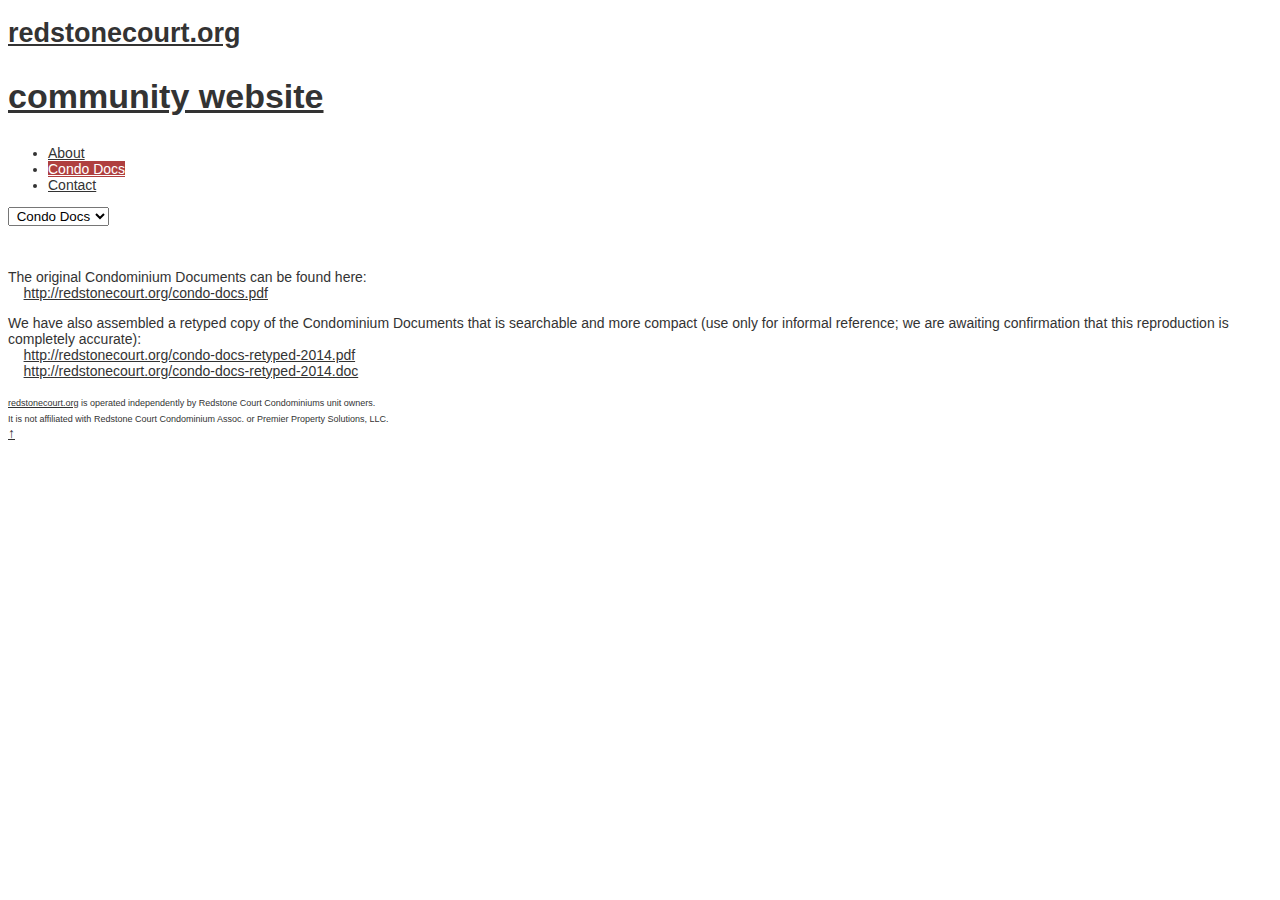
==== docs.html @ f89ed23a "Add condominium documents page." ====
<!DOCTYPE html>
<!-- saved from url=(0036)http://redstonecourt.org/condo-docs/ -->
<html lang="en-US" class=""><!--<![endif]--><head><meta http-equiv="Content-Type" content="text/html; charset=UTF-8">

<meta name="viewport" content="width=device-width">
<title>redstonecourt.org</title>
<link rel="profile" href="http://gmpg.org/xfn/11">
<link rel="pingback" href="http://redstonecourt.org/xmlrpc.php">
<!--[if lt IE 9]><script src="http://redstonecourt.org/wp-content/themes/fruitful/js/html5.js" type="text/javascript"></script><![endif]-->
<meta name="robots" content="noindex,follow">
<link rel="alternate" type="application/rss+xml" title="redstonecourt.org » Feed" href="http://redstonecourt.org/feed/">
<link rel="alternate" type="application/rss+xml" title="redstonecourt.org » Comments Feed" href="http://redstonecourt.org/comments/feed/">
<link rel="stylesheet" id="ie-style-css" href="./redstonecourt.org_files/ie.css" type="text/css" media="all">
<link rel="stylesheet" id="fn-box-style-css" href="./redstonecourt.org_files/jquery.fancybox.css" type="text/css" media="all">
<link rel="stylesheet" id="custom_fonts_59be9545c8b7a-css" href="./redstonecourt.org_files/css" type="text/css" media="all">
<link rel="stylesheet" id="main-style-css" href="./redstonecourt.org_files/style.css" type="text/css" media="all">
<style type="text/css">
H1 {font-size : 27px; }
H2 {font-size : 34px; }
H3 {font-size : 18px; }
H4 {font-size : 17px; }
H5 {font-size : 14px; }
H6 {font-size : 12px; }
H1, H2, H3, H4, H5, H6 {font-family : Arial, Helvetica, sans-serif; } 
.main-navigation a     {font-family : Arial, Helvetica, sans-serif; color : #333333; } 
.main-navigation ul:not(.sub-menu) > li > a, .main-navigation ul:not(.sub-menu) > li:hover > a   { font-size : 14px;    } 
.main-navigation {background-color : #ffffff; }
#header_language_select a {font-family : Arial, Helvetica, sans-serif;} 
body {font-size : 14px; font-family : Arial, Helvetica, sans-serif; }
body { background-color : #ffffff; }
.page-container .container {background-color : #ffffff; } 
.head-container, .head-container.fixed  {background-color : #ffffff; }
.head-container {min-height : 80px; }
.head-container {position : relative; }
.main-navigation ul li.current_page_item a, .main-navigation ul li.current-menu-ancestor a, .main-navigation ul li.current-menu-item a, .main-navigation ul li.current-menu-parent a, .main-navigation ul li.current_page_parent a {background-color : #af3f3f; }
.main-navigation ul li.current_page_item a, .main-navigation ul li.current-menu-ancestor a, .main-navigation ul li.current-menu-item a, .main-navigation ul li.current-menu-parent a, .main-navigation ul li.current_page_parent a {color : #ffffff; } 
.main-navigation ul > li:hover>a {
background-color : #af3f3f; 
color : #ffffff;  
 } 
#masthead .main-navigation ul > li > ul > li > a {
background-color : #ffffff; 
color : #333333;  
 } 
#masthead .main-navigation ul > li > ul > li:hover > a {
background-color : #af3f3f; 
color : #ffffff;  
 } 
#masthead .main-navigation ul > li ul > li.current-menu-item > a {
background-color : #af3f3f; 
color : #ffffff;  
 } 
#masthead div .main-navigation ul > li > ul > li > ul a {
background-color : #ffffff; 
color : #333333;  
 } 
#masthead div .main-navigation ul > li > ul > li > ul li:hover a {
background-color : #af3f3f; 
color : #ffffff;  
 } 
#lang-select-block li ul li a{
background-color : #ffffff; 
color : #333333;  
}
#lang-select-block li ul li a:hover{
background-color : #af3f3f; 
color : #ffffff;  
}
#lang-select-block li ul li.active a{
background-color : #af3f3f; 
color : #ffffff;  
}
#header_language_select ul li.current > a { color : #333333; } 
#header_language_select { background-color : #ffffff; } 
#header_language_select ul li.current:hover > a { 
background-color : #af3f3f;
color : #ffffff;
} 
body {color : #333333; } 
#page .container #secondary .widget h3.widget-title, #page .container #secondary .widget h1.widget-title, header.post-header .post-title  {border-color : #af3f3f; } 
body.single-product #page .related.products h2  {border-bottom-color : #af3f3f; } 
a    {color : #333333; } 
#page .container #secondary>.widget_nav_menu>div>ul>li ul>li>a:before {color : #333333; } 
#page .container #secondary .widget ul li.cat-item  a:before {color : #333333; } 
a:hover   {color : #af3f3f; } 
#page .container #secondary>.widget_nav_menu li.current-menu-item>a {color : #af3f3f; } 
#page .container #secondary>.widget_nav_menu>div>ul>li ul>li>a:hover:before,
#page .container #secondary>.widget_nav_menu>div>ul>li ul>li.current-menu-item>a:hover:before{color : #af3f3f; } 
#page .container #secondary .widget ul li.current-cat a:before,
#page .container #secondary .widget ul li.cat-item a:hover:before{color : #af3f3f; } 
a:focus   {color : #af3f3f; } 
a:active  {color : #af3f3f; } 
.blog_post .date_of_post  {background : none repeat scroll 0 0 #af3f3f; } 
.blog_post .date_of_post  {color : #ffffff; } 
button, input[type="button"], input[type="submit"], input[type="reset"]{background-color : #333333 !important; } 
body a.btn.btn-primary, body button.btn.btn-primary, body input[type="button"].btn.btn-primary , body input[type="submit"].btn.btn-primary {background-color : #333333 !important; } 
.nav-links.shop .pages-links .page-numbers, .nav-links.shop .nav-next a, .nav-links.shop .nav-previous a{background-color : #333333 !important; } 
button:hover, button:active, button:focus{background-color : #af3f3f !important; } 
input[type="button"]:hover, input[type="button"]:active, input[type="button"]:focus{background-color : #af3f3f !important; } 
input[type="submit"]:hover, input[type="submit"]:active, input[type="submit"]:focus{background-color : #af3f3f !important; } 
input[type="reset"]:hover, input[type="reset"]:active, input[type="reset"]:focus{background-color : #af3f3f !important; } 
body a.btn.btn-primary:hover, body button.btn.btn-primary:hover, body input[type="button"].btn.btn-primary:hover , body input[type="submit"].btn.btn-primary:hover {background-color : #af3f3f !important; } 
.nav-links.shop .pages-links .page-numbers:hover, .nav-links.shop .nav-next a:hover, .nav-links.shop .nav-previous a:hover, .nav-links.shop .pages-links .page-numbers.current{background-color : #af3f3f !important; } 
.social-icon>a>i{background:#333333}
.social-icon>a>i{color:#ffffff}

</style>
<link rel="stylesheet" id="easyResponsiveTabs-css" href="./redstonecourt.org_files/easy-responsive-tabs.css" type="text/css" media="all">
<link rel="stylesheet" id="fruitful_shortcode_style-css" href="./redstonecourt.org_files/fruitful_shortcode_style.css" type="text/css" media="all">
<link rel="stylesheet" id="font-awesome-css" href="./redstonecourt.org_files/font-awesome.min.css" type="text/css" media="all">
<link rel="stylesheet" id="boostrap-css" href="./redstonecourt.org_files/bootstrap.min.css" type="text/css" media="all">
<script type="text/javascript" src="./redstonecourt.org_files/jquery.js.download"></script>
<script type="text/javascript" src="./redstonecourt.org_files/jquery-migrate.min.js.download"></script>
<script type="text/javascript" src="./redstonecourt.org_files/jquery.fancybox.pack.js.download"></script>
<script type="text/javascript" src="./redstonecourt.org_files/mobile-dropdown.min.js.download"></script>
<script type="text/javascript">
/* <![CDATA[ */
var ThGlobal = {"ajaxurl":"http:\/\/redstonecourt.org\/wp-admin\/admin-ajax.php","is_fixed_header":"-1"};
/* ]]> */
</script>
<script type="text/javascript" src="./redstonecourt.org_files/init.min.js.download"></script>
<script type="text/javascript" src="./redstonecourt.org_files/small-menu-select.js.download"></script>
<link rel="EditURI" type="application/rsd+xml" title="RSD" href="http://redstonecourt.org/xmlrpc.php?rsd">
<link rel="wlwmanifest" type="application/wlwmanifest+xml" href="http://redstonecourt.org/wp-includes/wlwmanifest.xml"> 
<meta name="generator" content="WordPress 4.0">
<link rel="canonical" href="http://redstonecourt.org/condo-docs/">
<link rel="shortlink" href="http://redstonecourt.org/?p=30">
<script type="text/javascript">jQuery(document).ready(function($) { });</script> 
<style type="text/css">.fancybox-margin{margin-right:0px;}</style></head>
<body class="page page-id-30 page-template-default responsive">
	<div id="page-header" class="hfeed site">			
					<div class="head-container">
						<div class="container">
							<div class="sixteen columns">
								<header id="masthead" class="site-header" role="banner">
																		<div data-originalstyle="left-pos" class="header-hgroup left-pos">  
										<a class="logo-description" href="http://redstonecourt.org/" title="community website" rel="home"><h1 class="site-title">redstonecourt.org</h1><h2 class="site-description">community website</h2></a>									</div>	
										
									<div data-originalstyle="right-pos" class="menu-wrapper right-pos" style="max-width: none;">
																					
																					
										<nav role="navigation" class="site-navigation main-navigation">
											<div class="menu-top-right-menu-container"><ul id="main-menu-1" class="menu"><li id="menu-item-35" class="menu-item menu-item-type-post_type menu-item-object-page menu-item-35"><a href="http://redstonecourt.org/">About</a></li>
<li id="menu-item-41" class="menu-item menu-item-type-post_type menu-item-object-page current-menu-item page_item page-item-30 current_page_item menu-item-41"><a href="http://redstonecourt.org/condo-docs/">Condo Docs</a></li>
<li id="menu-item-26" class="menu-item menu-item-type-custom menu-item-object-custom menu-item-26"><a href="mailto:contact@redstonecourt.org">Contact</a></li>
</ul><select id="mobile-menu-1" class="select-menu" style="max-width: none; margin: 0px 0px 25px;"><option value="#">Navigate to...</option><option value="http://redstonecourt.org/">&nbsp;About</option><option value="http://redstonecourt.org/condo-docs/" selected="selected">&nbsp;Condo Docs</option><option value="mailto:contact@redstonecourt.org">&nbsp;Contact</option></select></div>										</nav><!-- .site-navigation .main-navigation -->
									</div>
								</header><!-- #masthead .site-header -->
							</div>
						</div>
					</div>
					
				</div><!-- .header-container -->
		<div id="page" class="page-container" style="margin-top: 0px;">		
		<div class="container">		
					
				<div class="sixteen columns">	
								<div id="primary" class="content-area">
				<div id="content" class="site-content" role="main">	
			
<article id="post-30" class="post-30 page type-page status-publish hentry">
			
	<header class="entry-header">
		<h1 class="entry-title"></h1>
	</header><!-- .entry-header -->
		<div class="entry-content">
		<p>The original Condominium Documents can be found here:<br>
&nbsp;&nbsp;&nbsp;&nbsp;<a href="http://redstonecourt.org/condo-docs.pdf">http://redstonecourt.org/condo-docs.pdf</a></p>
<p>We have also assembled a retyped copy of the Condominium Documents that is searchable and more compact (use only for informal reference; we are awaiting confirmation that this reproduction is completely accurate):<br>
&nbsp;&nbsp;&nbsp;&nbsp;<a href="http://redstonecourt.org/condo-docs-retyped-2014.pdf">http://redstonecourt.org/condo-docs-retyped-2014.pdf</a><br>
&nbsp;&nbsp;&nbsp;&nbsp;<a href="http://redstonecourt.org/condo-docs-retyped-2014.doc">http://redstonecourt.org/condo-docs-retyped-2014.doc</a></p>
					</div><!-- .entry-content -->
</article><!-- #post-30 -->


	<div id="comments" class="comments-area">

	
	
	
			
</div><!-- #comments .comments-area -->
				</div>
			</div>	
			
			
				</div>
			</div>
		</div><!-- .page-container-->
		<footer id="colophon" class="site-footer" role="contentinfo">
			<div class="container">
				<div class="sixteen columns">
					<div class="site-info">
						<nofollow><span style="font-size:9px"><a href="http://www.redstonecourt.org/">redstonecourt.org</a> is operated independently by Redstone Court Condominiums unit owners.</span><br><span style="font-size:9px">
It is not affiliated with Redstone Court Condominium Assoc. or Premier Property Solutions, LLC.</span></nofollow>					</div><!-- .site-info -->
					<div class="social-icon"></div>				</div>
			</div>
			<div id="back-top" style="display: block;">
				<a rel="nofollow" href="http://redstonecourt.org/condo-docs/#top" title="Back to top">↑</a>
			</div>
		</footer><!-- #colophon .site-footer -->
	<!--WordPress Development by Fruitful Code-->
<script type="text/javascript" src="./redstonecourt.org_files/easyResponsiveTabs.js.download"></script>
<script type="text/javascript" src="./redstonecourt.org_files/bootstrap.min.js.download"></script>

</body></html>
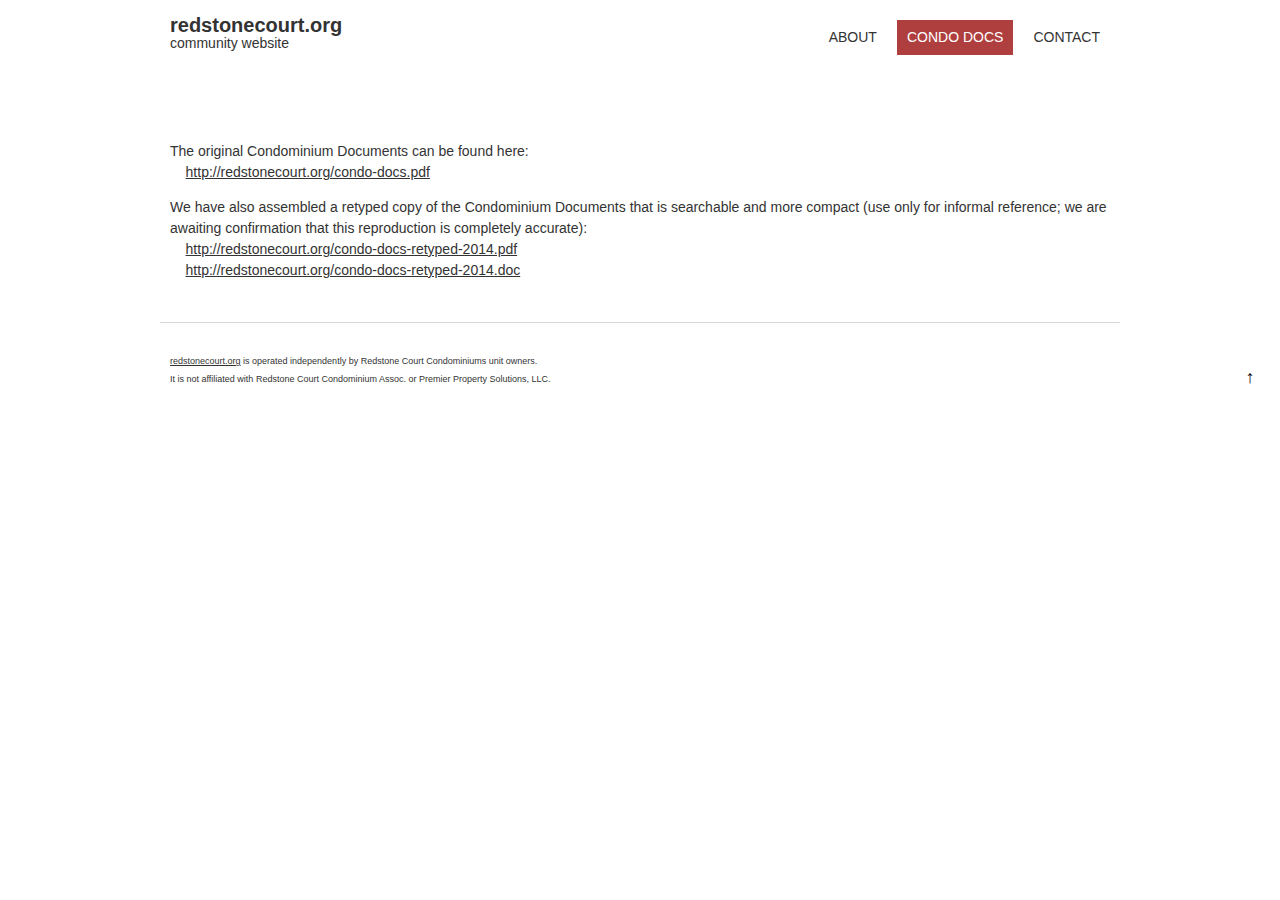
==== commit 488be13b: "Adjust resource URLs." ====
--- a/docs.html
+++ b/docs.html
@@ -10,10 +10,10 @@
 <meta name="robots" content="noindex,follow">
 <link rel="alternate" type="application/rss+xml" title="redstonecourt.org » Feed" href="http://redstonecourt.org/feed/">
 <link rel="alternate" type="application/rss+xml" title="redstonecourt.org » Comments Feed" href="http://redstonecourt.org/comments/feed/">
-<link rel="stylesheet" id="ie-style-css" href="./redstonecourt.org_files/ie.css" type="text/css" media="all">
-<link rel="stylesheet" id="fn-box-style-css" href="./redstonecourt.org_files/jquery.fancybox.css" type="text/css" media="all">
-<link rel="stylesheet" id="custom_fonts_59be9545c8b7a-css" href="./redstonecourt.org_files/css" type="text/css" media="all">
-<link rel="stylesheet" id="main-style-css" href="./redstonecourt.org_files/style.css" type="text/css" media="all">
+<link rel="stylesheet" id="ie-style-css" href="./files/ie.css" type="text/css" media="all">
+<link rel="stylesheet" id="fn-box-style-css" href="./files/jquery.fancybox.css" type="text/css" media="all">
+<link rel="stylesheet" id="custom_fonts_59be9545c8b7a-css" href="./files/css" type="text/css" media="all">
+<link rel="stylesheet" id="main-style-css" href="./files/style.css" type="text/css" media="all">
 <style type="text/css">
 H1 {font-size : 27px; }
 H2 {font-size : 34px; }
@@ -105,21 +105,21 @@
 .social-icon>a>i{color:#ffffff}
 
 </style>
-<link rel="stylesheet" id="easyResponsiveTabs-css" href="./redstonecourt.org_files/easy-responsive-tabs.css" type="text/css" media="all">
-<link rel="stylesheet" id="fruitful_shortcode_style-css" href="./redstonecourt.org_files/fruitful_shortcode_style.css" type="text/css" media="all">
-<link rel="stylesheet" id="font-awesome-css" href="./redstonecourt.org_files/font-awesome.min.css" type="text/css" media="all">
-<link rel="stylesheet" id="boostrap-css" href="./redstonecourt.org_files/bootstrap.min.css" type="text/css" media="all">
-<script type="text/javascript" src="./redstonecourt.org_files/jquery.js.download"></script>
-<script type="text/javascript" src="./redstonecourt.org_files/jquery-migrate.min.js.download"></script>
-<script type="text/javascript" src="./redstonecourt.org_files/jquery.fancybox.pack.js.download"></script>
-<script type="text/javascript" src="./redstonecourt.org_files/mobile-dropdown.min.js.download"></script>
+<link rel="stylesheet" id="easyResponsiveTabs-css" href="./files/easy-responsive-tabs.css" type="text/css" media="all">
+<link rel="stylesheet" id="fruitful_shortcode_style-css" href="./files/fruitful_shortcode_style.css" type="text/css" media="all">
+<link rel="stylesheet" id="font-awesome-css" href="./files/font-awesome.min.css" type="text/css" media="all">
+<link rel="stylesheet" id="boostrap-css" href="./files/bootstrap.min.css" type="text/css" media="all">
+<script type="text/javascript" src="./files/jquery.js.download"></script>
+<script type="text/javascript" src="./files/jquery-migrate.min.js.download"></script>
+<script type="text/javascript" src="./files/jquery.fancybox.pack.js.download"></script>
+<script type="text/javascript" src="./files/mobile-dropdown.min.js.download"></script>
 <script type="text/javascript">
 /* <![CDATA[ */
 var ThGlobal = {"ajaxurl":"http:\/\/redstonecourt.org\/wp-admin\/admin-ajax.php","is_fixed_header":"-1"};
 /* ]]> */
 </script>
-<script type="text/javascript" src="./redstonecourt.org_files/init.min.js.download"></script>
-<script type="text/javascript" src="./redstonecourt.org_files/small-menu-select.js.download"></script>
+<script type="text/javascript" src="./files/init.min.js.download"></script>
+<script type="text/javascript" src="./files/small-menu-select.js.download"></script>
 <link rel="EditURI" type="application/rsd+xml" title="RSD" href="http://redstonecourt.org/xmlrpc.php?rsd">
 <link rel="wlwmanifest" type="application/wlwmanifest+xml" href="http://redstonecourt.org/wp-includes/wlwmanifest.xml"> 
 <meta name="generator" content="WordPress 4.0">
@@ -140,8 +140,8 @@
 																					
 																					
 										<nav role="navigation" class="site-navigation main-navigation">
-											<div class="menu-top-right-menu-container"><ul id="main-menu-1" class="menu"><li id="menu-item-35" class="menu-item menu-item-type-post_type menu-item-object-page menu-item-35"><a href="http://redstonecourt.org/">About</a></li>
-<li id="menu-item-41" class="menu-item menu-item-type-post_type menu-item-object-page current-menu-item page_item page-item-30 current_page_item menu-item-41"><a href="http://redstonecourt.org/condo-docs/">Condo Docs</a></li>
+											<div class="menu-top-right-menu-container"><ul id="main-menu-1" class="menu"><li id="menu-item-35" class="menu-item menu-item-type-post_type menu-item-object-page menu-item-35"><a href="index.html">About</a></li>
+<li id="menu-item-41" class="menu-item menu-item-type-post_type menu-item-object-page current-menu-item page_item page-item-30 current_page_item menu-item-41"><a href="docs.html">Condo Docs</a></li>
 <li id="menu-item-26" class="menu-item menu-item-type-custom menu-item-object-custom menu-item-26"><a href="mailto:contact@redstonecourt.org">Contact</a></li>
 </ul><select id="mobile-menu-1" class="select-menu" style="max-width: none; margin: 0px 0px 25px;"><option value="#">Navigate to...</option><option value="http://redstonecourt.org/">&nbsp;About</option><option value="http://redstonecourt.org/condo-docs/" selected="selected">&nbsp;Condo Docs</option><option value="mailto:contact@redstonecourt.org">&nbsp;Contact</option></select></div>										</nav><!-- .site-navigation .main-navigation -->
 									</div>
@@ -200,7 +200,7 @@
 			</div>
 		</footer><!-- #colophon .site-footer -->
 	<!--WordPress Development by Fruitful Code-->
-<script type="text/javascript" src="./redstonecourt.org_files/easyResponsiveTabs.js.download"></script>
-<script type="text/javascript" src="./redstonecourt.org_files/bootstrap.min.js.download"></script>
+<script type="text/javascript" src="./files/easyResponsiveTabs.js.download"></script>
+<script type="text/javascript" src="./files/bootstrap.min.js.download"></script>
 
 </body></html>
--- a/files/ie.css
+++ b/files/ie.css
@@ -0,0 +1,373 @@
+/*
+Styles for ie.
+*/
+.ie .blog_post .date_of_post .day_post,
+.ie table thead th,
+.ie table th{filter:none}
+
+.ie table.my_account_orders tbody tr:nth-child(2n) td{color:#333333}
+
+.ie select,
+.ie .single .woocommerce-message,
+.ie .single .woocommerce-error,
+.ie .single .woocommerce-info,
+.ie .woocommerce .woocommerce-info,
+.ie .woocommerce-page .woocommerce-info,
+.ie .woocommerce .woocommerce-message,
+.ie ul.woocommerce-error{background:none !important}
+
+.ie .single .woocommerce-message,
+.ie .single .woocommerce-error,
+.ie .single .woocommerce-info,
+.ie .woocommerce .woocommerce-info,
+.ie .woocommerce-page .woocommerce-info,
+.ie .woocommerce .woocommerce-message,
+.ie ul.woocommerce-error{min-width:574px}
+
+.ie8 .woocommerce-checkout .form-row .chzn-container-single .chzn-single div b{background-position:3px -3px !important; }
+.ie8 .woocommerce-checkout .form-row .chzn-container-single .chzn-search input{background:none !important; }
+.ie8 .woocommerce-checkout .checkout>div>div>p.form-row,
+.ie8 .woocommerce-checkout .checkout>div>div>p.form-row input,
+.ie7 .woocommerce-checkout .checkout>div>div>p.form-row,
+.ie7 .woocommerce-checkout .checkout>div>div>p.form-row input{width:640px;float:left }
+.ie8 .woocommerce-checkout .checkout>div>div>p.form-row .chzn-results{width:99% }
+
+.ie7 .site-navigation .children.sub-menu,
+.ie8 .site-navigation .children.sub-menu{border:1px solid #dedede}
+
+.ie7 .home .woocommerce ul.products li.product,
+.ie7 .home .woocommerce-page ul.products li.product {height:400px}
+.ie7 #wp-admin-bar-wpseo-menu{max-width:300px}
+.ie7  #wpadminbar .ab-item{padding-right:30px}
+.ie7  #wpadminbar .ab-item .wpseo_score_img{position:absolute; top:0;	}
+
+.ie7 .menu-glavnoe-container #menu-glavnoe{width:100%;float:left; background-color:black}
+.ie7 .main-navigation ul ul { border:1px solid #aaaaaa;}
+
+.ie7 .woocommerce ul.products li.product a.button.add_to_cart_button.added,
+.ie7 .woocommerce ul.products li.product a.button.product_type_simple.added{width:32px}
+
+/*HEADER*/
+.ie7 .head-container.fixed,
+.ie7 .head-container.is_indent,
+.ie8 .head-container.fixed,
+.ie8 .head-container.is_indent{border-bottom:1px solid #f1f1f1;background:white}
+.ie7 .site-header{padding-bottom:10px;}
+.ie7 .head-container,.ie8 .head-container{background-image:none}
+
+/*HOME PAGE*/
+.ie7 .home  a.added_to_cart,
+.ie7 .home a.added_to_cart{position:absolute;bottom:0}
+
+/*SHOP PAGE*/
+.ie7 .shop-page .nav-links{width:100%; margin: 0 0 25px 0 !important; position:relative}
+.ie7 .shop-page .nav-links .nav-previous,.ie7 .shop-page .nav-links .nav-next,.ie7 .shop-page .nav-links .nav-previous a,.ie7 .shop-page .nav-links .nav-next a{width:120px !important}
+.ie7 .shop-page  .pages-links{width:444px !important; padding-left:0 !important; margin-right:0 !important; position:absolute; left:120px}
+.ie7 .nav-links.shop .pages-links .page-numbers, .ie7 .nav-links.shop .nav-next a, .ie7 .nav-links.shop .nav-previous a{padding:6px 10px}
+.ie8 .archive .woocommerce-ordering{width:100%;text-align:right;margin-bottom:20px}
+.ie8 .woocommerce .container ul.products li.product, .ie8 body.woocommerce-page .container ul.products li.product{float:left}
+
+.ie body.woocommerce-page .woocommerce-ordering select, .ie body.woocommerce-page .woocommerce-ordering select{background-image:none;}
+.ie7 body.woocommerce .widget_price_filter .price_slider_amount ,
+.ie7 body.woocommerce-page .widget_price_filter .price_slider_amount  {line-height:0 !important;color:white !important;}
+.ie7 .woocommerce .widget_price_filter .price_slider_amount,
+.ie7 .woocommerce-page .widget_price_filter .price_slider_amount{line-height:0 !important;color:white !important;padding-top:15px;}
+.ie7 .woocommerce .widget_price_filter .price_slider_amount  .from{line-height:14px;position:absolute;left:0;color:#333333 !important}
+.ie7 .woocommerce .widget_price_filter .price_slider_amount  .to{line-height:14px;position:absolute;right:0;color:#333333 !important}
+.ie7 .woocommerce .widget_price_filter .price_slider_amount .button,
+.ie7 .woocommerce-page .widget_price_filter .price_slider_amount .button {top:50px}
+.ie7 .woocommerce .widget_price_filter .price_slider_wrapper .ui-widget-content,
+.ie7  .woocommerce-page .widget_price_filter .price_slider_wrapper .ui-widget-content{margin:15px 0;width:90%}
+
+.ie8 .woocommerce-ordering .orderby{line-height:22px;height:22px; padding-left:0px;}
+.ie8 .woocommerce ul.products li.product,
+.ie8 .woocommerce-page ul.products li.product{border:1px solid #ffffff; border-width:1px 0;}
+.ie7 .woocommerce ul.products li.product,
+.ie7 .woocommerce-page ul.products li.product{border:1px solid #ffffff; border-width:1px 0; float:left !important; display:block;}
+.ie7 .woocommerce.shop-page ul.products li.product,
+.ie7 .woocommerce-page.shop-page ul.products li.product,
+.ie7 .woocommerce.tax-product_cat ul.products li.product,
+.ie7 .woocommerce-page.tax-product_cat ul.products li.product{width:48%}
+.ie7 .woocommerce.shop-page ul.products li.product.first,
+.ie7 .woocommerce-page.shop-page ul.products li.product.first{margin-left:0;margin-right:2%;}
+.ie7 .woocommerce.shop-page ul.products li.product.last,
+.ie7 .woocommerce-page.shop-page ul.products li.product.last{margin-right:0;margin-left:2%;}
+
+.ie8 .woocommerce ul.products li.product:hover,
+.ie8 .woocommerce-page ul.products li.product:hover,
+.ie7 .woocommerce ul.products li.product:hover,
+.ie7 .woocommerce-page ul.products li.product:hover{border:1px solid #aaaaaa;border-width:1px 0}
+
+.ie7 .nav-links{width:70%;margin:0 15%}
+.ie7 .nav-links .nav-previous {float:left}
+.ie7 .nav-links .nav-next {float:right}
+.ie7 .nav-links .pages-links {float:left;padding:0 15%}
+
+/*SINGLE PRODUCT*/
+.ie7 .woocommerce.single-product ul.products li.product,
+.ie7 .woocommerce-page.single-product ul.products li.product{width:23%;margin:0 1%}
+
+.ie7 .pp_gallery, .ie8 .pp_gallery{display:none !important}
+.ie7 .single-product .woocommerce-tabs .tabs{border-bottom:1px solid #dddddd !important}
+.ie7 .single-product .woocommerce-tabs .tabs .active{border-bottom:0 !important}
+
+.ie .single-product a{text-decoration:none}
+.ie .woocommerce div.product form.cart .button,
+.ie  .woocommerce-page div.product form.cart .button,
+.ie  .woocommerce #content div.product form.cart .button,
+.ie  .woocommerce-page #content div.product form.cart .button{color:white;text-shadow:none !important;box-shadow:none}
+
+.ie .woocommerce a.button,
+.ie .woocommerce-page a.button,
+.ie  .woocommerce button.button, 
+.ie .woocommerce-page button.button, 
+.ie .woocommerce input.button, 
+.ie .woocommerce-page input.button, 
+.ie .woocommerce #respond input#submit, 
+.ie .woocommerce-page #respond input#submit, 
+.ie .woocommerce #content input.button, 
+.ie .woocommerce-page #content input.button{filter:none !important;}
+
+.ie body #submit:hover, .ie body input#submit:hover, .ie button.button.alt:hover{background-color:#E1704B  !important; }
+
+.ie8 body.woocommerce div.product form.cart .variations select,
+.ie8  body.woocommerce-page div.product form.cart .variations select,
+.ie8  body.woocommerce #content div.product form.cart .variations select,
+.ie8  body.woocommerce-page #content div.product form.cart .variations select,
+.ie8 .woocommerce form .form-row select#calc_shipping_country, 
+.ie8 .woocommerce-page form .form-row select#calc_shipping_country{height:20px}
+
+.ie7 .woocommerce .quantity{float:left;margin-right:20px !important;}
+
+.ie .woocommerce div.product form.cart .button,
+.ie .woocommerce-page div.product form.cart .button,
+.ie .woocommerce #content div.product form.cart .button,
+.ie .woocommerce-page #content div.product form.cart .button ,
+.ie button.button.alt.single_add_to_cart_button{
+display:block;
+padding: 10px 18px !important;
+margin: 0 0 0 30px;
+background: #333333;
+border: 0;
+border-radius: 0;
+color: white;
+box-shadow: none;
+filter:none;
+vertical-align:baseline
+}
+.ie .woocommerce .quantity .minus,
+.ie  .woocommerce-page .quantity .minus,
+.ie  .woocommerce #content .quantity .minus,
+.ie  .woocommerce-page #content .quantity .minus,
+.ie  .woocommerce .quantity .plus,
+.ie   .woocommerce-page .quantity .plus,
+.ie   .woocommerce #content .quantity .plus,
+.ie   .woocommerce-page #content .quantity .plus {
+display:block;
+width: 35px;
+height: 30px;
+border: 0;
+background: none;
+color: #999999;
+border-radius: 0;
+box-shadow: none;
+filter:none
+}
+.ie7  .woocommerce .quantity input,
+.ie7   .woocommerce-page .quantity input,
+.ie7   .woocommerce #content .quantity input,
+.ie7   .woocommerce-page #content .quantity input,
+.ie8   .woocommerce-page #content .quantity input{line-height:28px}
+
+.ie7 .woocommerce div.product .woocommerce-tabs,
+.ie7  .woocommerce-page div.product .woocommerce-tabs,
+.ie7  .woocommerce #content div.product .woocommerce-tabs,
+.ie7  .woocommerce-page #content div.product .woocommerce-tabs{border:1px solid #aaaaaa; clear:right}
+.ie8 .woocommerce div.product .woocommerce-tabs,
+.ie8  .woocommerce-page div.product .woocommerce-tabs,
+.ie8  .woocommerce #content div.product .woocommerce-tabs,
+.ie8  .woocommerce-page #content div.product .woocommerce-tabs{border:1px solid #aaaaaa;}
+.ie8 .woocommerce div.product div.images,
+.ie8 .woocommerce-page div.product div.images,
+.ie8 .woocommerce #content div.product div.images, 
+.ie8 .woocommerce-page #content div.product div.images{margin-right:20px;}
+
+.ie7 .woocommerce div.product .woocommerce-tabs ul.tabs li,
+.ie7 .woocommerce-page div.product .woocommerce-tabs ul.tabs li,
+.ie7  .woocommerce #content div.product .woocommerce-tabs ul.tabs li,
+.ie7  .woocommerce-page #content div.product .woocommerce-tabs ul.tabs li{float:left; width:19%;margin-left:0;margin-right:0;border:1px solid #999999; border-width:1px}
+
+.ie7 .woocommerce div.product .woocommerce-tabs ul.tabs li.active,
+.ie7 .woocommerce-page div.product .woocommerce-tabs ul.tabs li.active,
+.ie7  .woocommerce #content div.product .woocommerce-tabs ul.tabs li.active,
+.ie7  .woocommerce-page #content div.product .woocommerce-tabs ul.tabs li.active{border-bottom-width:0px}
+
+.ie .woocommerce .woocommerce-ordering select,
+.ie .woocommerce-page .woocommerce-ordering select,
+.ie body.woocommerce div.product form.cart .variations select,
+.ie body.woocommerce-page div.product form.cart .variations select,
+.ie body.woocommerce #content div.product form.cart .variations select,
+.ie body.woocommerce-page #content div.product form.cart .variations select,
+.ie .woocommerce form .form-row select#calc_shipping_country, 
+.ie .woocommerce-page form .form-row select#calc_shipping_country{background-image:none}
+
+.ie7 body.woocommerce div.product .woocommerce-tabs .tabs li.active a, 
+.ie7 body.woocommerce-page div.product .woocommerce-tabs .tabs li.active a, 
+.ie7 body.woocommerce #content div.product .woocommerce-tabs .tabs li.active a, 
+.ie7 body.woocommerce-page #content div.product .woocommerce-tabs .tabs li.active a{text-decoration:underline}
+
+.ie body.woocommerce div.product .woocommerce-tabs .tabs li, 
+.ie body.woocommerce-page div.product .woocommerce-tabs .tabs li, 
+.ie body.woocommerce #content div.product .woocommerce-tabs .tabs li, 
+.ie body.woocommerce-page #content div.product .woocommerce-tabs .tabs li{border-bottom:1px #cccccc !important}
+
+.ie body.woocommerce div.product .woocommerce-tabs .tabs li.active, 
+.ie body.woocommerce-page div.product .woocommerce-tabs .tabs li.active, 
+.ie body.woocommerce #content div.product .woocommerce-tabs .tabs li.active, 
+.ie body.woocommerce-page #content div.product .woocommerce-tabs .tabs li.active{border-bottom:0px !important}
+
+.ie7 .pp_content_container,.ie8 .pp_content_container{border:1px solid #cccccc}
+
+/*CART PAGE*/
+.ie7 .woocommerce-message,
+.ie8 .woocommerce-message,
+.ie7 .single-product .woocommerce-message, 
+.ie7 .woocommerce .woocommerce-info, 
+.ie7 .woocommerce-page .woocommerce-info, 
+.ie7 .woocommerce-cart .woocommerce-message,
+.ie8 .single-product .woocommerce-message, 
+.ie8 .woocommerce .woocommerce-info, 
+.ie8 .woocommerce-page .woocommerce-info, 
+.ie8 .woocommerce-cart .woocommerce-message{border-left:1px solid #cccccc;border-right:1px solid #cccccc;border-bottom:1px solid #cccccc;background-color:initial !important}
+.ie7 ul.woocommerce-error,
+.ie8 ul.woocommerce-error{border:1px solid #cccccc; border-top: 3px solid #b81c23 !important;}
+.ie .woocommerce-message{ background-color:initial !important}
+.ie7 body.woocommerce-page .woocommerce .cart-collaterals button.button{padding: 7px 18px 10px !important;line-height:initial !important}
+
+.ie7 .woocommerce table.cart input,
+.ie7 .woocommerce-page table.cart input{display:block;}
+.ie7 .woocommerce-cart.woocommerce-page #content table td.actions [name='update_cart']{bottom:220px}
+.ie7 .woocommerce-cart.woocommerce-page #content table td.actions [name='proceed']{bottom:263px}
+
+.ie .woocommerce-cart .woocommerce .cart-collaterals .cart_totals table select,
+.ie .woocommerce-cart.woocommerce-page .cart-collaterals .cart_totals table select,
+.ie body.woocommerce div.product form.cart .variations select,
+.ie  body.woocommerce-page div.product form.cart .variations select,
+.ie  body.woocommerce #content div.product form.cart .variations select,
+.ie  body.woocommerce-page #content div.product form.cart .variations select,
+.ie .woocommerce form .form-row select#calc_shipping_country, 
+.ie .woocommerce-page form .form-row select#calc_shipping_country{padding-right:0;}
+
+.ie .woocommerce-cart .woocommerce table.shop_table thead tr th,
+.ie .woocommerce .cart-collaterals .cart_totals table tr th:first-child,.ie .woocommerce-page .cart-collaterals .cart_totals table tr th:first-child{filter:none}
+.ie table tbody tr:nth-child(2n ) td{background-color:inherit}
+
+.ie7 .woocommerce-cart .woocommerce .cart-collaterals .shipping_calculator,
+.ie8 .woocommerce-cart .woocommerce .cart-collaterals .shipping_calculator,
+.ie7 body.woocommerce-cart.woocommerce-page .cart-collaterals .shipping_calculator,
+.ie8 body.woocommerce-cart.woocommerce-page .cart-collaterals .shipping_calculator{clear:none}
+
+.ie7 .woocommerce-cart.woocommerce-page #content table.shop_table.cart tbody tr td.actions,
+.ie8 .woocommerce-cart.woocommerce-page #content table.shop_table.cart tbody tr td.actions{padding:10px}
+
+.ie7 .woocommerce-cart.woocommerce-page #content table.shop_table.cart tbody tr td.actions .coupon{float:left;width:40%;}
+
+.ie7 .woocommerce-cart.woocommerce-page #content table.shop_table.cart tbody tr td.actions .coupon .input-text{height:20px !important;}
+
+/*SELECTs*/
+.ie .woocommerce-cart .woocommerce .cart-collaterals .cart_totals table select,
+.ie .woocommerce-cart.woocommerce-page .cart-collaterals .cart_totals table select,
+.ie .woocommerce-checkout #shipping_method{background-image:none;padding-top:0;padding-bottom:0;padding-right:0;}
+
+.ie .woocommerce-cart.woocommerce-page #content table  .product-remove{width:52px}
+.ie .woocommerce-cart.woocommerce-page #content table  .product-thumbnail{width:99px !important}
+.ie .woocommerce-cart.woocommerce-page #content table  .product-name{width:235px}
+.ie .woocommerce-cart.woocommerce-page #content table  .product-price{width:160px}
+.ie .woocommerce-cart.woocommerce-page #content table  .product-quantity{width:212px; }
+.ie .woocommerce-cart.woocommerce-page #content table  .product-subtotal{width:175px;}
+
+.ie7 .woocommerce-cart.woocommerce-page #content table thead th,
+.ie8 .woocommerce-cart.woocommerce-page #content table thead th{border:1px solid #cccccc;border-width:1px 1px 1px 0}
+.ie7 .woocommerce-cart.woocommerce-page #content table thead th:first-child,
+.ie8 .woocommerce-cart.woocommerce-page #content table thead th:first-child{border:1px solid #cccccc;border-width:1px 1px 1px 1px}
+.ie7 .woocommerce-cart.woocommerce-page #content table tbody td,
+.ie8 .woocommerce-cart.woocommerce-page #content table tbody td{border:1px solid #cccccc;border-width:0 1px 1px 0}
+.ie7 .woocommerce-cart.woocommerce-page #content table tbody td:first-child,
+.ie8 .woocommerce-cart.woocommerce-page #content table tbody td:first-child{border:1px solid #cccccc;border-width:0 1px 1px 1px}
+.ie7 .woocommerce-cart.woocommerce-page #content table tbody tr:last-child,
+.ie8 .woocommerce-cart.woocommerce-page #content table tbody tr:last-child{border:1px solid #cccccc;} 
+.ie7 .woocommerce-cart.woocommerce-page #content table .product-remove{border-width:0 1px 1px 1px !important} 
+.ie7 .woocommerce-cart.woocommerce-page #content table .product-remove:first-child{border-width:1px 1px 1px 1px !important} 
+.ie7 .woocommerce-cart.woocommerce-page #content table thead th.product-remove{border-width:1px 1px 1px 1px !important} 
+
+.ie7 .woocommerce-cart.woocommerce-page #content .cart_totals table  th,
+.ie8 .woocommerce-cart.woocommerce-page #content .cart_totals table  th{border:1px solid #cccccc;border-width:0px 1px 1px 1px}
+.ie7 .woocommerce-cart.woocommerce-page #content .cart_totals table  .cart-subtotal th,
+.ie8 .woocommerce-cart.woocommerce-page #content .cart_totals table  .cart-subtotal th{border:1px solid #cccccc;border-width:1px 1px 1px 1px}
+.ie7 .woocommerce-cart.woocommerce-page #content .cart_totals table  td,
+.ie8 .woocommerce-cart.woocommerce-page #content .cart_totals table  td{border:1px solid #cccccc;border-width:0px 1px 1px 0}
+.ie7 .woocommerce-cart.woocommerce-page #content .cart_totals table  .cart-subtotal td,
+.ie8 .woocommerce-cart.woocommerce-page #content .cart_totals table  .cart-subtotal td{border-width:1px 1px 1px 0px}
+.ie7 .woocommerce-cart.woocommerce-page #content table td.product-quantity .quantity{float:none; margin:0 auto !important}
+
+.ie8 .woocommerce-cart .woocommerce .cart-collaterals .cart_totals table select,
+.ie8 .woocommerce-cart.woocommerce-page .cart-collaterals .cart_totals table select{height:20px}
+
+
+/*CHECKOUT PAGE*/
+.ie7 .checkout_coupon{float:left; width: 900px}
+.ie7 .checkout_coupon p{float:left}
+.ie7 .checkout_coupon #coupon_code{float:left; width:90%}
+.ie .woocommerce-checkout #page .container header.entry-header h1.entry-title{padding:0;margin:20px 0 30px}
+
+.ie8 .woocommerce-checkout #shipping_method{height:20px}
+
+.ie7 .woocommerce-checkout.woocommerce-page table.shop_table thead tr th,
+.ie8 .woocommerce-checkout.woocommerce-page table.shop_table thead tr th{border:1px solid #cccccc}
+.ie7 .woocommerce-checkout.woocommerce-page table.shop_table thead tr th:first-child,
+.ie8 .woocommerce-checkout.woocommerce-page table.shop_table thead tr th:first-child{border-right:0}
+.ie7 .woocommerce-checkout.woocommerce-page table.shop_table tbody tr td,
+.ie8 .woocommerce-checkout.woocommerce-page table.shop_table tbody tr td{border:1px solid #cccccc;border-top:0;}
+.ie7 .woocommerce-checkout.woocommerce-page table.shop_table tbody tr td:first-child,
+.ie8 .woocommerce-checkout.woocommerce-page table.shop_table tbody tr td:first-child{border-right:0;}
+.ie7 .woocommerce-checkout.woocommerce-page table.shop_table tfoot tr th,
+.ie8 .woocommerce-checkout.woocommerce-page table.shop_table tfoot tr th{border:1px solid #cccccc;border-top:0;}
+.ie7 .woocommerce-checkout.woocommerce-page table.shop_table tfoot tr th:first-child,
+.ie8 .woocommerce-checkout.woocommerce-page table.shop_table tfoot tr th:first-child{border-right:0;}
+.ie7 .woocommerce-checkout.woocommerce-page table.shop_table tfoot tr td,
+.ie8 .woocommerce-checkout.woocommerce-page table.shop_table tfoot tr td{border:1px solid #cccccc;border-top:0;}
+.ie7 .woocommerce-checkout.woocommerce-page table.shop_table tfoot tr td:first-child,
+.ie8 .woocommerce-checkout.woocommerce-page table.shop_table tfoot tr td:first-child{border-right:0;}
+
+.ie7 .woocommerce-checkout.woocommerce-page .payment_box,
+.ie8 .woocommerce-checkout.woocommerce-page .payment_box{border:1px solid #cccccc !important; margin-top:0}
+
+.ie7 .woocommerce-checkout .woocommerce form .form-row textarea, 
+.ie7 .woocommerce-checkout.woocommerce-page form .form-row textarea{color:#333333 !important;width:620px}
+
+/*ACCOUNT PAGE*/
+.ie7 .woocommerce-account  h1.entry-title{padding:0;margin:20px 0 30px}
+.ie7 .woocommerce-account.woocommerce-page table.shop_table,
+.ie8 .woocommerce-account.woocommerce-page table.shop_table {border-width:0 !important;}
+.ie7 .woocommerce-account.woocommerce-page table.shop_table thead tr th,
+.ie8 .woocommerce-account.woocommerce-page table.shop_table thead tr th{border:1px solid #cccccc;border-left:0}
+.ie7 .woocommerce-account.woocommerce-page table.shop_table thead tr th:first-child,
+.ie8 .woocommerce-account.woocommerce-page table.shop_table thead tr th:first-child{border:1px solid #cccccc}
+.ie7 .woocommerce-account.woocommerce-page table.shop_table tbody tr td,
+.ie8 .woocommerce-account.woocommerce-page table.shop_table tbody tr td{border:1px solid #cccccc;border-top:0;border-left:0;}
+.ie7 .woocommerce-account.woocommerce-page table.shop_table.my_account_orders tbody tr td:first-child,
+.ie8 .woocommerce-account.woocommerce-page table.shop_table.my_account_orders tbody tr td:first-child{border:1px solid #cccccc;border-top:0;}
+.ie7 .woocommerce-account.woocommerce-page table.shop_table.order_details tbody tr td,
+.ie8 .woocommerce-account.woocommerce-page table.shop_table.order_details tbody tr td{border:1px solid #cccccc;border-top:0}
+.ie7 .woocommerce-account.woocommerce-page table.shop_table.order_details tbody tr td:last-child,
+.ie8 .woocommerce-account.woocommerce-page table.shop_table.order_details tbody tr td:last-child{border:1px solid #cccccc;border-top:0;}
+.ie7 .woocommerce-account.woocommerce-page table.shop_table tbody tr td:first-child,
+.ie8 .woocommerce-account.woocommerce-page table.shop_table tbody tr td:first-child{border-right:0;}
+.ie7 .woocommerce-account.woocommerce-page table.shop_table tfoot tr th,
+.ie8 .woocommerce-account.woocommerce-page table.shop_table tfoot tr th{border:1px solid #cccccc;border-top:0;}
+.ie7 .woocommerce-account.woocommerce-page table.shop_table tfoot tr th:first-child,
+.ie8 .woocommerce-account.woocommerce-page table.shop_table tfoot tr th:first-child{border-right:0;}
+.ie7 .woocommerce-account.woocommerce-page table.shop_table tfoot tr td,
+.ie8 .woocommerce-account.woocommerce-page table.shop_table tfoot tr td{border:1px solid #cccccc;border-top:0;}
+.ie7 .woocommerce-account.woocommerce-page table.shop_table tfoot tr td:first-child,
+.ie8 .woocommerce-account.woocommerce-page table.shop_table tfoot tr td:first-child{border-right:0;}
--- a/files/style.css
+++ b/files/style.css
@@ -0,0 +1,2499 @@
+/*
+Theme Name: Fruitful
+Theme URI: http://themes.fruitfulcode.com/fruitful
+Author: fruitfulcode
+Author URI: http://fruitfulcode.com
+Description: Fruitful - Free WordPress responsive theme with powerful theme options panel and simple clean front end design. Ability to modify styles and options according to your needs. Two different layout types responsive and fixed. Easily upload logo, background, edit colors, header and menu positions, slider, fonts, social icons, footer, custom css and much more. Translated to Russian, German, Spanish, French, Vietnamese, RTL ready. Works perfect with WooCommerce, BuddyPress, WPML, Contact form 7.
+Version: 2.2.1
+License: GNU General Public License v2 or later
+License URI: http://www.gnu.org/licenses/gpl-2.0.html
+Tags: white, orange, light, theme-options, responsive-layout, fixed-layout, custom-header, custom-background, custom-menu, custom-colors, custom-background, translation-ready, featured-images, full-width-template, one-column, right-sidebar, left-sidebar, editor-style
+Text Domain: fruitful
+
+This theme, like WordPress, is licensed under the GPL.
+Use it to make something cool, have fun, and share what you've learned with others.
+*/
+
+/* Font Awesome  */
+@font-face {
+  font-family: 'FontAwesome';
+  src: url('../fonts/fontawesome-webfont.eot?v=4.1.0');
+  src: url('../fonts/fontawesome-webfont.eot?#iefix&v=4.1.0') format('embedded-opentype'), url('../fonts/fontawesome-webfont.woff?v=4.1.0') format('woff'), url('../fonts/fontawesome-webfont.ttf?v=4.1.0') format('truetype'), url('../fonts/fontawesome-webfont.svg?v=4.1.0#fontawesomeregular') format('svg');
+  font-weight: normal;
+  font-style: normal;
+}
+.fa {
+  display: inline-block;
+  font-family: FontAwesome;
+  font-style: normal;
+  font-weight: normal;
+  line-height: 1;
+  -webkit-font-smoothing: antialiased;
+  -moz-osx-font-smoothing: grayscale;
+}
+
+html, body, div, span, applet, object, iframe,h1, h2, h3, h4, h5, h6, p, blockquote, pre,a, abbr, acronym, address, big, cite, code,del, dfn, em, font, ins, kbd, q, s, samp,small, strike, strong, sub, sup, tt, var,dl, dt, dd, ol, ul, li,fieldset, form, label, legend,table, caption, tbody, tfoot, thead, tr, th, td {
+    border:0;
+    font-family:inherit;
+    font-size:100%;
+    font-style:inherit;
+    font-weight:inherit;
+    margin:0;
+    outline:0;
+    padding:0;
+    vertical-align:baseline;
+}
+html {
+    font-size:62.5%;
+    ms-text-size-adjust:100%;
+    overflow:auto;
+    webkit-text-size-adjust:100%;
+}
+body {
+	min-width:300px;
+    background:none no-repeat scroll 0 0 #fff;
+    font-size:14px;
+    line-height:14px;
+    text-rendering:optimizelegibility;
+    color:#333333;
+	overflow:hidden;
+	font-family: Open Sans, Helvetica, Arial, sans-serif;
+}
+.page-container{
+	padding-top:10px;
+	margin-bottom:10px;
+}
+
+/*Fix fancybox 2*/
+body.fancybox-lock {
+    overflow:visible !important;
+    margin-right:auto !important;
+}
+.container {
+    position:relative;
+    width:960px;
+    margin:0 auto;
+    padding:0;
+}
+.container .column, .container .columns {
+    float:left;
+    display:inline;
+    margin-left:10px;
+    margin-right:10px;
+}
+.row {
+    margin-bottom:20px;
+}
+/* Nested Column Classes */
+.column.alpha, .columns.alpha {
+    margin-left:0;
+	float:left;
+}
+.column.omega, .columns.omega {
+    margin-right:0;
+	float:right;
+}
+/* Base Grid */
+.container .one.column,.container .one.columns {
+    width:40px;
+}
+.container .two.columns {
+    width:100px;
+}
+.container .three.columns {
+    width:160px;
+}
+.container .four.columns {
+    width:220px;
+}
+.container .five.columns {
+    width:280px;
+}
+.container .six.columns {
+    width:340px;
+}
+.container .seven.columns {
+    width:400px;
+}
+.container .eight.columns {
+    width:460px;
+}
+.container .nine.columns {
+    width:520px;
+}
+.container .ten.columns {
+    width:580px;
+}
+.container .eleven.columns {
+    width:640px;
+}
+.container .twelve.columns {
+    width:700px;
+}
+.container .thirteen.columns {
+    width:760px;
+}
+.container .fourteen.columns {
+    width:820px;
+}
+.container .fifteen.columns {
+    width:880px;
+}
+.container .sixteen.columns {
+    width:940px;
+}
+.container .one-third.column {
+    width:300px;
+}
+.container .two-thirds.column {
+    width:620px;
+}
+/* Offsets */
+.container .offset-by-one {
+    padding-left:60px;
+}
+.container .offset-by-two {
+    padding-left:120px;
+}
+.container .offset-by-three {
+    padding-left:180px;
+}
+.container .offset-by-four {
+    padding-left:240px;
+}
+.container .offset-by-five {
+    padding-left:300px;
+}
+.container .offset-by-six {
+    padding-left:360px;
+}
+.container .offset-by-seven {
+    padding-left:420px;
+}
+.container .offset-by-eight {
+    padding-left:480px;
+}
+.container .offset-by-nine {
+    padding-left:540px;
+}
+.container .offset-by-ten {
+    padding-left:600px;
+}
+.container .offset-by-eleven {
+    padding-left:660px;
+}
+.container .offset-by-twelve {
+    padding-left:720px;
+}
+.container .offset-by-thirteen {
+    padding-left:780px;
+}
+.container .offset-by-fourteen {
+    padding-left:840px;
+}
+.container .offset-by-fifteen {
+    padding-left:900px;
+}
+/* #Tablet (Portrait)================================================== */
+/* Note:Design for a width of 768px */
+@media only screen and (min-width:768px) and (max-width:959px) {
+.container {
+    width:768px;
+}
+.container .column,.container .columns {
+    margin-left:10px;
+    margin-right:10px;
+}
+.column.alpha,.columns.alpha {
+    margin-left:0;
+    margin-right:10px;
+}
+.column.omega,.columns.omega {
+    margin-right:0;
+    margin-left:10px;
+}
+.alpha.omega {
+    margin-left:0;
+    margin-right:0;
+}
+.container .one.column,.container .one.columns {
+    width:28px;
+}
+.container .two.columns {
+    width:76px;
+}
+.container .three.columns {
+    width:124px;
+}
+.container .four.columns {
+    width:172px;
+}
+.container .five.columns {
+    width:220px;
+}
+.container .six.columns {
+    width:268px;
+}
+.container .seven.columns {
+    width:316px;
+}
+.container .eight.columns {
+    width:364px;
+}
+.container .nine.columns {
+    width:412px;
+}
+.container .ten.columns {
+    width:460px;
+}
+.container .eleven.columns {
+    width:508px;
+}
+.container .twelve.columns {
+    width:556px;
+}
+.container .thirteen.columns {
+    width:604px;
+}
+.container .fourteen.columns {
+    width:652px;
+}
+.container .fifteen.columns {
+    width:700px;
+}
+.container .sixteen.columns {
+    width:748px;
+}
+.container .one-third.column {
+    width:236px;
+}
+.container .two-thirds.column {
+    width:492px;
+}
+/* Offsets */
+.container .offset-by-one {
+    padding-left:48px;
+}
+.container .offset-by-two {
+    padding-left:96px;
+}
+.container .offset-by-three {
+    padding-left:144px;
+}
+.container .offset-by-four {
+    padding-left:192px;
+}
+.container .offset-by-five {
+    padding-left:240px;
+}
+.container .offset-by-six {
+    padding-left:288px;
+}
+.container .offset-by-seven {
+    padding-left:336px;
+}
+.container .offset-by-eight {
+    padding-left:384px;
+}
+.container .offset-by-nine {
+    padding-left:432px;
+}
+.container .offset-by-ten {
+    padding-left:480px;
+}
+.container .offset-by-eleven {
+    padding-left:528px;
+}
+.container .offset-by-twelve {
+    padding-left:576px;
+}
+.container .offset-by-thirteen {
+    padding-left:624px;
+}
+.container .offset-by-fourteen {
+    padding-left:672px;
+}
+.container .offset-by-fifteen {
+    padding-left:720px;
+}
+}
+/* #Mobile (Portrait)================================================== */
+/* Note:Design for a width of 320px */
+@media only screen and (max-width:767px) {
+.container {
+    width:300px;
+}
+.container .columns,.container .column {
+    margin:0;
+}
+.container .one.column,.container .one.columns,.container .two.columns,.container .three.columns,.container .four.columns,.container .five.columns,.container .six.columns,.container .seven.columns,.container .eight.columns,.container .nine.columns,.container .ten.columns,.container .eleven.columns,.container .twelve.columns,.container .thirteen.columns,.container .fourteen.columns,.container .fifteen.columns,.container .sixteen.columns,.container .one-third.column,.container .two-thirds.column {
+    width:300px;
+}
+/* Offsets */
+.container .offset-by-one,.container .offset-by-two,.container .offset-by-three,.container .offset-by-four,.container .offset-by-five,.container .offset-by-six,.container .offset-by-seven,.container .offset-by-eight,.container .offset-by-nine,.container .offset-by-ten,.container .offset-by-eleven,.container .offset-by-twelve,.container .offset-by-thirteen,.container .offset-by-fourteen,.container .offset-by-fifteen {
+    padding-left:0;
+}
+}
+/* #Mobile (Landscape)================================================== */
+/* Note:Design for a width of 480px */
+@media only screen and (min-width:480px) and (max-width:767px) {
+    .container {
+		width:420px;
+	}
+	.container .columns,.container .column {
+		margin:0;
+	}
+	.container .one.column,.container .one.columns,.container .two.columns,.container .three.columns,.container .four.columns,.container .five.columns,.container .six.columns,.container .seven.columns,.container .eight.columns,.container .nine.columns,.container .ten.columns,.container .eleven.columns,.container .twelve.columns,.container .thirteen.columns,.container .fourteen.columns,.container .fifteen.columns,.container .sixteen.columns,.container .one-third.column,.container .two-thirds.column {
+		width:100%;
+		max-width:420px;
+	}
+}
+/* #Clearing================================================== */
+/* Self Clearing Goodness */
+.container:after {
+    content:"";
+    display:block;
+    height:0;
+    clear:both;
+    visibility:hidden;
+}
+/* Use clearfix class on parent to clear nested columns, or wrap each row of columns in a <div class="row"> */
+.clearfix:before,.clearfix:after,.row:before,.row:after {
+    content:'';
+    display:block;
+    overflow:hidden;
+    visibility:hidden;
+    width:0;
+    height:0;
+}
+.row:after,.clearfix:after {
+    clear:both;
+}
+.row,.clearfix {
+    zoom:1;
+}
+.container.after-head-container {
+	overflow:hidden
+}
+/* You can also use a <br class="clear" /> to clear columns */
+.clear {
+    clear:both;
+    display:block;
+    overflow:hidden;
+    visibility:hidden;
+    width:0;
+    height:0;
+}
+article,aside,details,figcaption,figure,footer,header,nav,section {
+    display:block;
+}
+ol, ul {
+    list-style:none;
+}
+table {
+    border-collapse:separate;
+    border-spacing:0;
+}
+caption, th, td {
+    font-weight:normal;
+    text-align:left;
+}
+blockquote:before, blockquote:after, q:before, q:after {
+    content:"";
+}
+blockquote, q {
+    quotes:"" "";
+}
+a:hover, a:active {
+    outline:0;
+}
+img.size-full{
+	width:100%;
+	height:auto;
+}
+
+.entry-content img, .entry-summary img, .comment-content img, .widget img, .wp-caption {
+    max-width: 100%;
+}
+
+a img, img {
+    border:0;
+}
+body,button,input,select,textarea {
+    font-size:14px;
+    line-height:1.5;
+    font-weight:normal;
+}
+textarea{
+	max-width:100%;
+}
+h1,h2,h3,h4,h5,h6 {
+    clear:both;
+	line-height:1.2em;
+}
+h1 {	font-size: 27px;}
+h2 {	font-size: 34px;}
+h3 {	font-size: 18px;}
+h4 {	font-size: 17px;}
+h5 {	font-size: 14px;}
+h6 {	font-size: 12px;}
+
+.entry-content h1,
+.entry-content h2,
+.entry-content h3,
+.entry-content h4,
+.entry-content h5,
+.entry-content h6,
+.comment-content h1,
+.comment-content h2,
+.comment-content h3,
+.comment-content h4,
+.comment-content h5,
+.comment-content h6{
+    margin:10px 0;
+	line-height:28px
+}
+hr {
+    background-color:#ccc;
+    border:0;
+    height:1px;
+    margin-bottom:1.5em;
+}
+p {
+	margin: 1em 0 1em 0;
+}
+ul, ol {
+    margin:0 0 1.5em 3em;
+}
+ul {
+    list-style:disc;
+}
+ol {
+    list-style:decimal;
+}
+ul ul, ol ol, ul ol, ol ul {
+    margin-bottom:0;
+    margin-left:1.5em;
+}
+dt {
+    font-weight:bold;
+}
+dd {
+    margin:0 1.5em 1.5em;
+}
+b, strong {
+    font-weight:bold;
+}
+dfn, cite, em, i {
+    font-style:italic;
+}
+blockquote {
+    margin:0 1.5em;
+}
+address {
+    margin:0 0 1.5em;
+}
+pre {
+    background:#eee;
+    font-family:"Courier 10 Pitch", Courier, monospace;
+    font-size:1.5em;
+    font-size:15px;
+    line-height:1.6;
+    margin-bottom:1.6em;
+    max-width:100%;
+    overflow:auto;
+    padding:1.6em;
+}
+code, kbd, tt, var {
+    font:15px Monaco, Consolas, "Andale Mono", "DejaVu Sans Mono", monospace;
+}
+abbr, acronym {
+    border-bottom:1px dotted #666;
+    cursor:help;
+}
+mark, ins {
+    background:#fff9c0;
+    text-decoration:none;
+}
+sup,sub {
+    font-size:75%;
+    height:0;
+    line-height:0;
+    position:relative;
+    vertical-align:baseline;
+}
+sup {
+    bottom:1ex;
+}
+sub {
+    top:.5ex;
+}
+small {
+    font-size:75%;
+}
+big {
+    font-size:125%;
+}
+figure {
+    margin:0;
+}
+fieldset {
+	border: 1px solid #c0c0c0;
+	margin: 0 2px;
+	padding: 0.35em 0.625em 0.75em;
+}
+
+legend {
+	border: 0;
+	padding: 0;
+	white-space: normal;
+}
+table {
+    margin:0 0 1.5em;
+    width:100%;
+}
+th {
+    text-transform:uppercase;
+}
+button,input,select,textarea {
+    font-size:100%;
+    margin:0;
+    vertical-align:baseline;
+    vertical-align:middle;
+}
+button, input {
+    line-height:normal;
+    overflow:visible;
+}
+button,html input[type="button"],input[type="reset"],input[type="submit"] {
+    background:#f15a23;
+	border:none;
+    font-family:"Open Sans";
+    color: #fff;
+	text-transform:uppercase;
+    cursor:pointer;
+    font-size:1.4rem;
+    font-size:14px;
+    /* padding:0.62em .7em .5em; */
+	padding: 10px 18px ;
+    /* webkit-appearance:button; */
+	-webkit-appearance: none;
+	-webkit-transition: background 0.2s ease-in-out; 
+	-moz-transition: background 0.2s ease-in-out; 
+	-khtml-transition: background 0.2s ease-in-out; 
+	-o-transition: background 0.2s ease-in-out; 
+	-ms-transition: background 0.2s ease-in-out; 
+	transition: background 0.2s ease-in-out;
+	line-height:100%;
+}
+@-moz-document url-prefix() {
+	.page #comments #respond input[type="submit"]{
+		padding: 7px 18px !important;
+	}
+}
+#comments{
+	width:100%;
+	float:left
+}
+#page #comments #commentform input[type="submit"] {
+	max-height:none;
+}
+.single-post #comments #respond input[type="submit"]{
+	line-height:12px;
+}
+button:hover,html input[type="button"]:hover,input[type="reset"]:hover,input[type="submit"]:hover {
+    background:#fe4502;
+}
+button:focus,html input[type="button"]:focus,input[type="reset"]:focus,input[type="submit"]:focus,button:active,html input[type="button"]:active,input[type="reset"]:active,input[type="submit"]:active {
+	background:#fe4502;
+}
+input[type="checkbox"],input[type="radio"] {
+    box-sizing:border-box;
+    padding:0;
+}
+input[type="search"] {
+    box-sizing:content-box;
+    moz-box-sizing:content-box;
+    webkit-appearance:textfield;
+    webkit-box-sizing:content-box;
+}
+input[type="search"]::-webkit-search-decoration {
+    webkit-appearance:none;
+}
+button::-moz-focus-inner,input::-moz-focus-inner {
+    border:0;
+    padding:0;
+}
+input[type=text],input[type=email],input[type=url],textarea {
+    border:1px solid #e5e5e5;
+    border-radius:3px;
+    color:#45494c;
+}
+input[type=text]:focus,input[type=email]:focus,textarea:focus {
+    color:#111;
+}
+input[type=text],input[type=email],input[type=url] {
+    padding:3px;
+}
+textarea {
+    overflow:auto;
+    padding-left:3px;
+    vertical-align:top;
+    width:98%;
+}
+a {
+    color:#333333;
+}
+
+a:hover,a:focus,a:active {
+    color:#FF5D2A;
+}
+
+#commentform label {
+	width: 75px;
+	float: left;
+}
+#commentform p{
+	margin:0 0 1em;
+}
+#commentform p.form-submit{
+	margin:0;
+}
+.form-allowed-tags{
+	display:none
+}
+
+.alignleft {
+    display:inline;
+    float:left;
+    margin-right:1.5em;
+}
+.alignright {
+    display:inline;
+    float:right;
+    margin-left:1.5em;
+}
+.aligncenter {
+    clear:both;
+    display:block;
+    margin:0 auto;
+}
+.assistive-text {
+    clip:rect(1px 1px 1px 1px);
+    clip:rect(1px, 1px, 1px, 1px);
+    position:absolute !important;
+}
+#header_language_select{
+	float:right;
+	height:100%;
+	margin: 10px 0 0;
+	padding:0;
+	z-index:99999999;
+	clear:both;
+}
+#header_language_select ul{
+	margin:0;
+	list-style:none;
+}
+#header_language_select ul li.current{
+	position: relative;
+}
+#lang-select-block a{
+    display:block;
+	color:#333333;
+    text-decoration:none;
+    text-transform:uppercase;
+    padding:7px 20px;
+	font-size:14px;
+}
+#lang-select-block .current a{
+	-webkit-transition: all 0.3s ease-in-out; 
+	-moz-transition: all 0.3s ease-in-out; 
+	-khtml-transition: all 0.3s ease-in-out; 
+	-o-transition: all 0.3s ease-in-out; 
+	-ms-transition: all 0.3s ease-in-out; 
+	transition: all 0.3s ease-in-out; 
+}
+#lang-select-block li.current:hover>a{
+	background:#F15A23;
+	color:#ffffff;
+}
+ul#lang-select-popup{
+    box-shadow:0 3px 3px rgba(0,0,0,0.2);
+	background:#fff;
+    display:block;
+    float:left;
+    left:-26px;
+    moz-box-shadow:0 3px 3px rgba(0,0,0,0.2);
+    webkit-box-shadow:0 3px 3px rgba(0,0,0,0.2);
+    position:absolute;
+    top:35px;
+    -webkit-transition: all 0.2s ease-in-out; 
+	-moz-transition: all 0.2s ease-in-out; 
+	-khtml-transition: all 0.2s ease-in-out; 
+	-o-transition: all 0.2s ease-in-out; 
+	-ms-transition: all 0.2s ease-in-out; 
+	transition: all 0.2s ease-in-out; 
+	opacity:0;
+	margin:20px 0 0 0;
+	_margin: 0; /*IE6 only*/
+	visibility:hidden;
+	z-index:999999;
+}
+#header_language_select ul li:hover > ul {
+    margin: 0;
+    opacity: 1;
+    visibility: visible;
+}
+#lang-select-popup a {
+    padding: 12px 15px;
+    text-transform: none;
+}
+.main-navigation {
+    display:block;
+    float:left;
+    margin:10px 0 0 0;
+	position:relative;
+}
+.main-navigation ul {
+    list-style:none;
+    margin:0;
+    padding-left:0;
+}
+
+.main-navigation li:first-child {
+	margin:0;
+}
+
+.main-navigation li {
+    margin:0 0 0 10px;
+}
+
+.main-navigation li {
+    float:left;
+    position:relative;
+}
+.main-navigation a {
+    display:block;
+    text-decoration:none;
+    /*color:#333333;*/
+    text-transform:uppercase;
+    padding:7px 10px;
+	font-size:14px;
+}
+
+.main-navigation ul ul {
+    box-shadow:0 3px 3px rgba(0,0,0,0.2);
+    display:block;
+    float:left;
+    left:0;
+    moz-box-shadow:0 3px 3px rgba(0,0,0,0.2);
+    webkit-box-shadow:0 3px 3px rgba(0,0,0,0.2);
+    background:none #fff;
+    position:absolute;
+    top:35px;
+    z-index:99999;
+	-webkit-transition: all 0.2s ease-in-out; 
+	-moz-transition: all 0.2s ease-in-out; 
+	-khtml-transition: all 0.2s ease-in-out; 
+	-o-transition: all 0.2s ease-in-out; 
+	-ms-transition: all 0.2s ease-in-out; 
+	transition: all 0.2s ease-in-out; 
+	opacity:1;
+	margin:20px 0 0 0;
+	_margin: 0; /*IE6 only*/
+	visibility:hidden;
+}
+.main-navigation ul ul ul {
+    left:100%;
+    top:0;
+	margin:0 0 0 20px;
+}
+.main-navigation ul ul a {
+    min-width:155px;
+    background:none ;
+    padding:12px 15px !important;
+    color:#333333;
+    text-transform:none;
+    font-size:14px;
+    box-shadow:none !important;
+	transition:background 0 linear !important;
+}
+.main-navigation ul ul li:first-child {
+    background:none;
+}
+.main-navigation ul ul li {
+	float:left;
+    width:100%;
+    margin:0 !important
+}
+.main-navigation ul li:hover > a {
+    background:none repeat scroll 0 0 #F15A23;
+    color:#fff;
+    padding:7px 10px;
+	-webkit-transition: all 0.2s ease-in-out; 
+	-moz-transition: all 0.3s ease-in-out; 
+	-khtml-transition: all 0.3s ease-in-out; 
+	-o-transition: all 0.3s ease-in-out; 
+	-ms-transition: all 0.3s ease-in-out; 
+	transition: all 0.3s ease-in-out; 
+	font-size:14px;
+}
+.main-navigation ul ul:hover > a {
+    color:#333 !important;
+    text-shadow:none !important;
+}
+.main-navigation ul ul a:hover,
+.main-navigation ul ul li.current_page_item a,
+.main-navigation ul ul li.current-menu-item a,
+.main-navigation ul ul li.current-menu-parent a, 
+.main-navigation ul ul li.current-menu-ancestor a {
+    color:#333;
+    text-shadow:none !important;
+}
+.main-navigation ul li:hover > ul {
+    margin:0;
+	opacity:1;
+	visibility:visible;
+}
+.main-navigation ul li.current_page_item a,
+.main-navigation ul li.current-menu-item a,
+.main-navigation ul li.current-menu-parent a,
+.main-navigation ul li.current_page_parent a,
+.main-navigation ul li.current-menu-ancestor a {
+    background:none repeat scroll 0 0 #F15A23;
+    color:#fff;
+    padding:7px 10px;
+}
+.menu-toggle {
+    cursor:pointer;
+}
+.main-small-navigation .menu {
+    display:none;
+}
+#masthead, #colophon, #content {
+    float:left;
+    width:100%;
+    margin:10px 0;
+    min-height:60px;
+}
+#colophon{
+	position:relative;
+	margin:0;
+	padding:0;
+}
+#colophon>.container{
+    margin:0 auto;
+    border-top:1px solid #d6d6d6;
+    padding:20px 0;
+	position: relative;
+}
+#colophon .site-info {
+    font-size:12px;
+    float:left;
+    width:420px;
+    padding:8px 0;
+}
+#masthead .social-icon{
+    float:right;
+	width: 100%;
+	margin-bottom: 10px;
+}
+#colophon .social-icon {
+    float:right
+}
+#masthead .social-icon a,
+#colophon .social-icon a{
+    width:30px;
+    height:30px;
+    opacity:1;
+    /* background-image:url(images/social.png); */
+    background-repeat:no-repeat;
+}
+#masthead .social-icon a{
+	float:right;
+}
+#colophon .social-icon a {
+    float:left;
+}
+#masthead .social-icon a.myspace,
+#masthead .social-icon a.yelp,
+#colophon .social-icon a.myspace,
+#colophon .social-icon a.yelp {
+    background-image:url(images/social.png);
+}
+#masthead .social-icon a:hover, #masthead .social-icon a:active,
+#colophon .social-icon a:hover, #colophon .social-icon a:active {
+    opacity:0.9
+}
+#masthead .social-icon a.myspace,
+#colophon .social-icon a.myspace {
+    background-position:-31px 0;
+}
+#masthead .social-icon a.yelp,
+#colophon .social-icon a.yelp {
+    background-position:-435px 0;
+}
+
+.social-icon>a>i{color:#fff;background: #333333; border-radius: 50%; padding: 5.5px; margin:1px; width: 17px; height: 17px; text-align: center; font-size: 17px;}
+.social-icon a>.fa:before{font-size:17px;}
+.social-icon a.soundcloud >i			{padding:5.5px 0;width:28px;}
+.social-icon a.facebook .fa:before	{content: "\f09a";}
+.social-icon a.twitter .fa:before	{content: "\f099";}
+.social-icon a.linkedin .fa:before	{content: "\f0e1";}
+.social-icon a.googleplus .fa:before	{content: "\f0d5";}
+.social-icon a.dribbble .fa:before	{content: "\f17d";}
+.social-icon a.skype .fa:before		{content: "\f17e";}
+.social-icon a.flickr .fa:before		{content: "\f16e";}
+.social-icon a.youtube .fa:before	{content: "\f167";}
+.social-icon a.rss .fa:before		{content: "\f09e";}
+.social-icon a.vk .fa:before			{content: "\f189";}
+.social-icon a.pinterest .fa:before	{content: "\f0d2";}
+.social-icon a.instagram .fa:before	{content: "\f16d";}
+.social-icon a.email .fa:before		{content: "\f0e0";}
+.social-icon a.github .fa:before		{content: "\f09b";}
+.social-icon a.tumblr .fa:before		{content: "\f173";}
+.social-icon a.soundcloud .fa:before	{content: "\f1be";}
+
+
+/* #masthead .social-icon a.twitter,
+#colophon .social-icon a.twitter {
+    background-position:-280px 0;
+}
+#masthead .social-icon a.linkedin,
+#colophon .social-icon a.linkedin {
+    background-position:-93px 0;
+}
+#masthead .social-icon a.myspace,
+#colophon .social-icon a.myspace {
+    background-position:-31px 0;
+}
+#masthead .social-icon a.googleplus,
+#colophon .social-icon a.googleplus {
+    background-position:-62px 0;
+}
+#masthead .social-icon a.dribbble,
+#colophon .social-icon a.dribbble {
+    background-position:0 0;
+}
+#masthead .social-icon a.skype,
+#colophon .social-icon a.skype {
+    background-position:-125px 0;
+}
+#masthead .social-icon a.flickr,
+#colophon .social-icon a.flickr {
+    background-position:-187px 0;
+}
+#masthead .social-icon a.youtube,
+#colophon .social-icon a.youtube {
+    background-position:-218px 0;
+}
+#masthead .social-icon a.rss,
+#colophon .social-icon a.rss {
+    background-position:-155px 0;
+}
+#masthead .social-icon a.vk,
+#colophon .social-icon a.vk {
+    background-position:-311px 0;
+}
+#masthead .social-icon a.pinterest,
+#colophon .social-icon a.pinterest {
+    background-position:-373px 0;
+}
+#masthead .social-icon a.instagram,
+#colophon .social-icon a.instagram {
+    background-position:-404px 0;
+}
+#masthead .social-icon a.yelp,
+#colophon .social-icon a.yelp {
+    background-position:-435px 0;
+}
+#masthead .social-icon a.email,
+#colophon .social-icon a.email {
+    background-position:-342px 0;
+} */
+
+.sticky {}
+.hentry {
+    margin:0 0 1.5em;
+}
+.entry-meta {
+    clear:both;
+}
+.byline {
+    display:none;
+}
+.single .byline,.group-blog .byline {
+    display:inline;
+}
+.entry-content,.entry-summary {
+    margin:1.5em 0 0;
+}
+.page-links {
+    clear:both;
+    margin:0 0 1.5em;
+}
+.blog .format-aside .entry-title,.archive .format-aside .entry-title {
+    display:none;
+}
+.site-header img,.comment-content img,.widget img {
+    max-width:100%;
+}
+.site-header img,.entry-content img,img[class*="align"],img[class*="wp-image-"] {
+    height:auto;
+}
+.site-header img, img.size-full {
+    width:auto !important;
+	max-width: 100%;
+}
+.entry-content img.wp-smiley,.comment-content img.wp-smiley {
+    border:none;
+    margin-bottom:0;
+    margin-top:0;
+    padding:0;
+}
+.wp-caption {
+    margin-bottom: 15px;
+    max-width: 100%;
+}
+
+.entry-thumbnail {
+	display: block;
+    float: left;
+	padding:0 4.4%;
+    width: 91.2%;
+	margin:20px 0 0;
+	height:auto;
+}
+
+.entry-thumbnail .wp-post-image {
+    box-shadow: 0 3px 4px rgba(0, 0, 0, 0.5);
+	height: auto;
+    width: 100%;
+}
+
+.format-audio .wp-audio-shortcode {
+    height: 30px !important;
+    margin: 20px 0;
+    max-width: 450px !important;
+}
+
+.wp-caption.aligncenter,.wp-caption.alignleft,.wp-caption.alignright {
+    margin-bottom:1.5em;
+	margin-bottom:15px;
+}
+.wp-caption img {
+    box-shadow: 0 3px 4px rgba(0, 0, 0, 0.5);
+}
+.wp-caption-text {
+    text-align:center;
+}
+.wp-caption .wp-caption-text {
+    margin:0.8075em 0;
+}
+.site-content .gallery a img {
+    border:none;
+    height:auto;
+    max-width:90%;
+}
+.site-content .gallery dd {
+    margin:0;
+}
+.site-content .gallery-columns-4 .gallery-item {
+}
+.site-content .gallery-columns-4 .gallery-item img {
+}
+embed,iframe,object {
+    max-width:100%;
+	clear:both;
+}
+.site-content .site-navigation {
+    float:left;
+    margin:0 0 1.5em;
+    overflow:hidden;
+    width:100%;
+}
+.site-content .nav-previous a,
+.site-content .nav-next a{
+	text-decoration:none
+}
+.site-content .nav-previous {
+    float:left;
+    width:46%;
+}
+.site-content .nav-next {
+    float:right;
+    text-align:right;
+    width:46%;
+}
+.bypostauthor {}
+.widget {
+    margin:0 0 1.5em;
+}
+#searchsubmit {
+    display:none;
+}
+
+.no-slider-text {
+	text-align:center;
+}
+
+.main-slider-container {
+    margin:10px 0;
+    -webkit-box-shadow: none;
+	-moz-box-shadow: none;
+	box-shadow: none;
+	-webkit-border-radius: 0px;
+	-moz-border-radius: 0px;
+	-ms-border-radius: 0px;
+	-o-border-radius: 0px;
+	border-radius: 0px;
+	background: none;
+	border: none;
+	height: 100%;
+	overflow: hidden;
+}
+
+section {
+	overflow: hidden;
+	position: relative;
+}
+
+.main-slider-container.full-width {
+	height: 900px;
+}	
+
+.flex-direction-nav a {
+	z-index:999
+}
+
+#page {position:relative;}
+#page .container .btm_header, #page .container .entry-header {
+	border:0;
+	margin: 0 0 10px;
+}
+
+.search #page .container  .entry-header {
+	border:0;
+}
+
+#page-header .container header .header-hgroup.left-pos {
+    float:left;
+    margin: 0 15px 0 0;
+}
+
+#page-header .container header .header-hgroup.center-pos {
+	float: right;
+	margin:0;
+	width:100%;
+	display:block;
+}
+
+#page-header .container header .header-hgroup.center-pos a {
+	text-align:center;
+	display:block;
+	float:none;
+}
+
+#page-header .container header .header-hgroup.right-pos  {
+    float:right;
+    margin: 0 0 0 15px;
+}
+
+#page-header .container header .menu-wrapper.left-pos {
+	float:left;
+	display:inline-block;
+}
+
+#page-header .container header .menu-wrapper.center-pos {
+	float:none;
+	display:block;
+	margin:0 auto;
+}
+
+#page-header .container header .menu-wrapper.right-pos {
+	float:right;
+	display:inline-block;
+}
+
+.page-header {
+	margin: 0 0 20px;
+}
+
+#page .container .content p {
+    text-align:justify;
+}
+
+#page .container header.entry-header h1.entry-title, 
+#page .container header.archive-header h1.archive-title {
+    /*font-size:20px;*/
+    padding:0 0 20px 0
+}
+
+span.text_orange {
+    color:#ff5d2a
+}
+
+.select-menu {
+    display:none;
+    width:100%;
+    margin:0 0 25px 0;
+    cursor:pointer;
+    padding:6px;
+    background:#f9f9f9;
+    border:1px solid #e3e3e3;
+    color:#777;
+    float:left
+}
+header.post-header, .blog_post {
+    float:left;
+    width:100%
+}
+.post-content .entry-summary,
+.post-content .entry-content{clear:both}
+.blog .blog_post,
+.category .blog_post,
+.tag .blog_post,
+.author .blog_post,
+.archive .blog_post,
+.search .blog_post{
+	margin:0 0 55px
+}
+.blog .blog_post:last-of-type,
+.category .blog_post:last-of-type,
+.tag .blog_post:last-of-type,
+.author .blog_post:last-of-type,
+.search .blog_post:last-of-type{
+	margin:0 0 35px
+}
+.blog_post .date_of_post {
+    position:relative;
+	left:1px;
+	width:54px;
+    height:54px;
+    color:#fff;
+    float:left;
+    margin:0;
+	background: #F15A23; 
+}
+.blog_post .date_of_post .day_post {
+    font-size:20px;
+    text-align:center;
+    filter:none;
+    float:left;
+    width:100%;
+    font-weight:bold;
+    margin:5px 0 0 0
+}
+.blog_post .date_of_post .month_post {
+    font-size:13px;
+    text-align:center;
+    float:left;
+    width:100%;
+    text-transform:uppercase;
+    line-height:18px;
+	position:relative;
+	top: -6px;
+}
+.blog .post-title,
+.single .post-title{
+	line-height:24px;
+}
+.blog_post .post-content {
+    float:left;
+    width:884px;
+	padding:0 0 18px 0;
+	border:1px solid #d6d6d6
+}
+.eleven.columns .blog_post .post-content {
+    width:584px;
+}
+.search .blog_post .post-content{
+    width:884px;
+}
+.blog_post .post-content .entry-content,
+.blog_post .post-content .entry-summary{
+	padding:20px 4.4% 10px;
+	margin-top:0
+}
+.blog_post .post-content footer.entry-meta{
+	margin:0;
+	padding:0 4.4%
+}
+.blog_post .post-content footer.entry-meta .comments-link,
+.blog_post .post-content footer.entry-meta .author-link,
+.blog_post .post-content footer.entry-meta .cat-links,
+.blog_post .post-content footer.entry-meta .tag-links {
+	height:22px;
+    width:auto;
+    padding:0 0 2px 26px;
+    margin:0 10px 0 0
+}
+.blog_post .post-content footer.entry-meta .edit-link{
+	float:right;
+	width:auto;
+    padding:0;
+    margin:0;
+}
+.blog_post .post-content footer.entry-meta .comments-link {
+	background:url(images/comment.png) no-repeat 0 0 transparent;
+}
+.blog_post .post-content footer.entry-meta .author-link {
+	background:url(images/user.png) no-repeat 0 0 transparent;
+}
+.blog_post .post-content footer.entry-meta .cat-links {
+	background:url(images/category.png) no-repeat 0 3px transparent;
+}
+.blog_post .post-content footer.entry-meta .tag-links {
+	background:url(images/tag.png) no-repeat 0 3px transparent;
+}
+.blog_post .post-content footer.entry-meta .comments-link:hover,.blog_post .post-content footer.entry-meta .author-link:hover,.blog_post .post-content footer.entry-meta .cat-links:hover {
+	opacity:0.9
+}
+.blog_post .post-content footer.entry-meta .comments-link a,.blog_post .post-content footer.entry-meta .tag-links a,.blog_post .post-content footer.entry-meta .author-link a,.blog_post .post-content footer.entry-meta .cat-links a,.blog_post .post-content footer.entry-meta .edit-link a {
+	text-decoration:none;
+}
+.more-link {
+	text-decoration:none;
+	font-size:13px
+}
+
+body div.pp_pic_holder{z-index:100000}
+body div.pp_overlay{background-color:#333333}
+.screen-reader-text {float:left;padding:8px 15px 8px 0}
+
+/* =Custom posts= */
+article.post-password-required header.post-header .post-title{
+	width:85.61%;
+	padding: 0 10% 13px 4.4%;
+	background:url(images/post-password.png) no-repeat 97% 0 transparent;
+}
+article.format-link header.post-header .post-title{
+	width:85.61%;
+	padding: 0 10% 13px 4.4%;
+	background:url(images/post-link.png) no-repeat 97% 0 transparent;
+}
+article[class*=tag-twitter] header.post-header .post-title{
+	width:85.61%;
+	padding: 0 10% 13px 4.4%;
+	background:url(images/post-twitter.png) no-repeat 97% 0 transparent;
+}
+article.format-quote header.post-header .post-title{
+	width:85.61%;
+	padding: 0 10% 13px 4.4%;
+	background:url(images/post-quote.png) no-repeat 97% 0 transparent;
+}
+cite{font-weight:bold}
+cite a{font-weight:bold;text-decoration:none}
+article.format-image .wp-caption a{
+	position:relative;
+	display:block;
+}
+.single-post article.format-image img{
+	width: auto;
+	max-width: 100%;
+	box-shadow: 0 3px 4px rgba(0, 0, 0, 0.5);
+}
+article.format-image .wp-caption a:after{
+	position:absolute;
+	display:block;
+	left:0;
+	top:0;
+	width:100%;
+	height:100%;
+	content:" "; 
+	background:url(images/image-linked.png) no-repeat center center transparent;
+}
+article.format-image .wp-caption a:hover:after{
+	background:url(images/image-linked-hover.png) no-repeat center center transparent;
+}
+.mejs-controls .mejs-time-rail .mejs-time-loaded {
+	background:#fff !important
+}
+.entry-content iframe{max-height:650px}
+
+.logo-description {
+	float:left;
+	display:block;
+	word-wrap: break-word;
+	text-decoration:none;
+	margin:5px 0 0 0;
+	/*color:#333333;*/
+}
+
+.logo-description h1.site-title {
+	font-size:20px !important;
+	font-weight:bold;
+	line-height:20px;
+	/*color:#333333;*/
+}
+
+.logo-description h2.site-description {
+	font-size:14px !important;
+	/*color:#333333;*/
+}
+
+header.post-header .post-title {
+    float:left;
+    width:91.21%;
+    margin:14px 0 0;
+    padding: 0 4.4% 13px ;
+	word-wrap: break-word;
+	border-bottom:2px solid #f15a23;
+}
+header.post-header .post-title a {
+    text-decoration:none;
+}
+#page .container #secondary {
+    float:left;
+    width:100%;
+    margin:10px 0 0 0
+}
+#page .container #secondary .widget {
+    float:left;
+    width:100%;
+}
+#page .container #secondary .widget h3.widget-title, #page .container #secondary .widget h1.widget-title {
+    border-bottom:2px solid #f15a23;
+    padding:0 0 10px 0;
+    margin:0 0 20px 0
+}
+#page .container #secondary .widget ul {
+    float:left;
+    width:100%;
+    list-style:none;
+    margin:0 0 0 8px
+}
+#page .container #secondary .widget a {
+    font-size:13px;
+    text-decoration:none
+}
+#page .container #secondary .widget ul li {
+    margin:0 0 10px 0;
+}
+#page .container #secondary .widget ul li.cat-item {
+    float:left;
+    width:95%;
+    padding:0;
+	margin:0;
+}
+#page .container #secondary .widget ul.children{
+	padding-left:20px;
+}
+#page .container #secondary .widget ul li.cat-item  a{
+    padding:0 0 0 5px;
+	margin-bottom:10px;
+	float:left;
+}
+#page .container #secondary .widget ul li.cat-item  a:before{
+	content: "\f105";
+	color: #333333;
+	font-family: FontAwesome;
+	margin-right: 6px;
+	font-size: 1em;
+	font-weight: bold;
+}
+#page .container #secondary .widget ul li.current-cat a:before,
+#page .container #secondary .widget ul li.cat-item a:hover:before{
+    color: #ff5d2a;
+}
+#page .container #secondary>.widget_nav_menu a{
+	float:left;
+	padding:0;
+	margin:0 0 10px 0;	
+}
+#page .container #secondary>.widget_nav_menu li,
+#page .container #secondary>.widget_nav_menu li ul li{
+	float:left;
+	margin:0;
+}
+#page .container #secondary>.widget_nav_menu>div>ul>li{
+	width:100%;
+	margin:0;
+}
+#page .container #secondary>.widget_nav_menu>div>ul li>ul{
+	margin-left:20px;
+	width:calc(100% - 15px);
+}
+#page .container #secondary>.widget_nav_menu>div>ul>li ul>li>a{
+	padding-left:5px;
+}
+#page .container #secondary>.widget_nav_menu>div>ul>li ul>li>a:before{
+	content: "\f105";
+	color: #333333;
+	font-family: FontAwesome;
+	margin-right: 6px;
+	font-size: 1em;
+	font-weight: bold;
+}
+#page .container #secondary>.widget_nav_menu>div>ul>li ul>li>a:hover:before,
+#page .container #secondary>.widget_nav_menu>div>ul>li ul>li.current-menu-item>a:hover:before{
+	color: #ff5d2a;
+}
+#page .container #secondary>.widget_nav_menu>div>ul>li ul>li>a:hover{
+	padding-left:5px;
+}
+#page .container #secondary>.widget_nav_menu li.current-menu-item>a{
+	color:#ff5d2a;
+}
+#page .container #secondary>.widget_nav_menu>div>ul>li>ul>li>ul>li>ul{
+	display:none;
+}
+
+/*calendar widget*/
+#calendar_wrap{
+	width:212px;
+	border:1px solid #d9d9d9;
+	padding:30px 33px;
+	margin: 0 auto;
+}
+#calendar_wrap #wp-calendar{
+	border:0px;
+	padding:0;
+	margin:0;
+	width:212px
+}
+#calendar_wrap #wp-calendar thead{
+	display:block;
+	float:left;
+}
+#calendar_wrap #wp-calendar tbody{
+	width:210px;
+	float:left;
+}
+table#wp-calendar td{
+	padding:7px 5px;
+	border:0px;
+	text-align:center;
+}
+table#wp-calendar th{
+	width:20px;
+	display:inline-block;
+	padding:7px 5px;
+	border:0px;
+	text-align:center;
+	color:#2c9bb3;
+}
+table#wp-calendar th:last-child,table#wp-calendar th:nth-child(6){
+	color:#333333
+}
+#wp-calendar caption{
+	border-bottom:2px solid #d6d6d6;
+	padding:0 0 15px 0;
+	margin:0 0 13px 0;
+	text-transform:uppercase;
+	font-size:18px;
+}
+#wp-calendar td{
+	width: 20px;
+	height:14px;
+	font-size:12px;
+	line-height:14px;
+	float:left;
+	border:0px;
+	color:#d6d6d6;
+}
+table#wp-calendar td.cal_has_posts{
+	width:18px;
+	border:1px solid #d6d6d6;
+	border-radius:16px;
+	color:#d6d6d6;
+}
+#wp-calendar td#today, #wp-calendar td#today~td{
+	color:#8a8a8a;
+}
+table#wp-calendar td[colspan="1"]{
+	width:18px;
+}
+table#wp-calendar td[colspan="2"]{
+	width:50px;
+}
+table#wp-calendar td[colspan="3"]{
+	width:80px;
+}
+table#wp-calendar td[colspan="4"]{
+	width:110px;
+}
+table#wp-calendar td[colspan="5"]{
+	width:140px;
+}
+table#wp-calendar td[colspan="6"]{
+	width:170px;
+}
+table#wp-calendar td#prev{
+	width:80px;
+	text-align:left;
+}
+table#wp-calendar td#next{
+	width:80px;
+	text-align:right;
+}
+
+
+input#s {
+    background:url("images/search_icon.png") no-repeat scroll 97% 5px transparent;
+    border-radius:2px 2px 2px 2px;
+    font-size:13px;
+    height:22px;
+    line-height:1.2em;
+    padding:4px 32px 4px 5px;
+    width:234px;
+}
+input[type="password"] {
+	border: 1px solid #e5e5e5;
+	border-radius:2px 2px 2px 2px;
+	font-size:13px;
+    height:22px;
+    line-height:1.2em;
+    padding:4px 5px;
+    width:220px;
+}
+
+#back-top   { 
+	bottom: 24px;
+    display: none;
+    position: absolute;
+    right: 2%;
+}
+
+#back-top a  { 
+	text-decoration: none; 
+	font-size: 18px; 
+	color: #000;
+}
+
+.glr-container-image  {
+	float:left; 
+	width:100%; 
+	display:block; 
+	margin:30px 0; 
+	position:relative; 
+}
+
+
+table { 
+	border-collapse: collapse; 
+	text-align: left; 
+	width: 100%; 
+} 
+table {     
+	font: normal 12px/150% Arial, Helvetica, sans-serif; 
+	background: #fff; 
+	border: 1px solid #d6d6d6; 
+	-webkit-border-radius: 2px; 
+	-moz-border-radius: 2px; 
+	border-radius: 2px; 
+}
+table td, 
+table th { 
+	padding: 7px 10px; 
+}
+
+table thead th, 
+table th {
+	/*color:#333333; */
+	font-size: 14px; 
+	border-bottom: 1px solid #d6d6d6; 
+} 
+
+table tbody td { 
+	/*color: #7D7D7D; */
+	border-bottom: 1px solid #d6d6d6;
+	font-size: 12px;
+	font-weight: normal; 
+}
+table tbody tr:last-child td:last-child { 
+	border-right:1px solid #d6d6d6; 
+}
+table tfoot td div { 
+	border-top: 1px solid #8C8C8C;
+	background: #EBEBEB;
+} 
+
+table tfoot td { 
+	padding: 0; 
+	font-size: 12px 
+} 
+
+table tfoot td div{ 
+	padding: 2px; 
+}
+
+table tfoot td ul { 
+	margin: 0; 
+	padding:0; 
+	list-style: none; 
+	text-align: right; 
+}
+
+table tfoot  li { 
+	display: inline; 
+}
+
+.post-content .entry-content table tbody tr th a {
+	color:#F15A23;
+	text-decoration:none;
+}
+
+table tfoot li a { 
+	text-decoration: none; 
+	display: inline-block;  
+	padding: 2px 8px; 
+	margin: 1px;
+	color: #F5F5F5;
+	border: 1px solid #8C8C8C;
+	-webkit-border-radius: 3px; 
+	-moz-border-radius: 3px; 
+	border-radius: 3px; 
+	background:-webkit-gradient( linear, left top, left bottom, color-stop(0.05, #8C8C8C), color-stop(1, #7D7D7D) );
+	background:-moz-linear-gradient( center top, #8C8C8C 5%, #7D7D7D 100% );filter:progid:DXImageTransform.Microsoft.gradient(startColorstr='#8C8C8C', endColorstr='#7D7D7D');
+	background-color:#8C8C8C; 
+}
+table tfoot ul.active, 
+table tfoot ul a:hover { 
+	text-decoration: none;
+	border-color: #7D7D7D; 
+	color: #F5F5F5; 
+	background: none; 
+	background-color:#8C8C8C;
+}
+
+pre {
+	background: #f5f5f5;
+	color: #666;
+	border:1px solid #d6d6d6;
+	font-family: monospace;
+	font-size: 14px;
+	margin: 20px 0;
+	overflow: auto;
+	padding: 20px;
+	white-space: pre;
+	white-space: pre-wrap;
+	word-wrap: break-word;
+}
+
+code,
+kbd,
+pre,
+samp {
+	font-family: monospace, serif;
+	font-size: 14px;
+	-webkit-hyphens: none;
+	-moz-hyphens:    none;
+	-ms-hyphens:     none;
+	hyphens:         none;
+}
+
+blockquote,
+q {
+	-webkit-hyphens: none;
+	-moz-hyphens:    none;
+	-ms-hyphens:     none;
+	hyphens:         none;
+	quotes: none;
+}
+
+blockquote:before,
+blockquote:after,
+q:before,
+q:after {
+	content: "";
+	content: none;
+}
+
+blockquote {
+	font-size: 18px;
+	font-style: italic;
+	font-weight: 300;
+	margin: 24px 35px;
+}
+
+blockquote blockquote {
+	margin-right: 0;
+}
+
+blockquote cite,
+blockquote small {
+	font-size: 14px;
+	font-weight: normal;
+	text-transform: uppercase;
+}
+
+blockquote em,
+blockquote i {
+	font-style: normal;
+	font-weight: 300;
+}
+
+blockquote strong,
+blockquote b {
+	font-weight: 400;
+}
+
+small {
+	font-size: smaller;
+}
+
+sub,
+sup {
+	font-size: 75%;
+	line-height: 0;
+	position: relative;
+	vertical-align: baseline;
+}
+
+sup {
+	top: -0.5em;
+}
+
+sub {
+	bottom: -0.25em;
+}
+
+
+code {
+	font-size: 12px;
+	margin-left: 3px;
+	color: #686758;
+}
+
+
+address {
+	font-style: italic;
+	margin: 0 0 24px;
+}
+
+.head-container {
+	position:relative;
+	left:0;
+	width:100%;
+	display:block;
+	background-repeat:no-repeat;
+	z-index:9999;
+}
+
+.head-container.fixed {
+	position:fixed;
+	top:0;
+	left:0;
+	-webkit-box-shadow: 0px 2px 2px rgba(50, 50, 50, 0.3);
+	-moz-box-shadow:    0px 2px 2px rgba(50, 50, 50, 0.3);
+	box-shadow:         0px 2px 2px rgba(50, 50, 50, 0.3);
+	min-height: 0 !important;
+	background-attachment:scroll !important;
+	background-image:none !important;
+	z-index: 99999;
+	background-color:#fff;
+}
+
+.head-container.is_indent {
+	top:32px;
+}
+
+.single-post #comments ol.commentlist li img.avatar,
+.page #comments ol.commentlist li img.avatar  {
+	padding: 3px;
+	width: 32px;
+	height: auto;
+	background: #f7f6f7;
+	border: 1px solid #f0eef0;
+	line-height: 1;
+}
+
+
+#comments.comments-area h2.comments-title, 
+#comments.comments-area #respond.comment-respond h3.comment-reply-title {
+	margin:20px 0;
+	font-weight:normal;
+}
+
+.page #comments #respond input[type="submit"]{
+	line-height:100%;
+}
+
+#comments.comments-area ol.commentlist {
+	margin:0 0 20px 0;
+	padding: 0;
+}
+
+.commentlist,
+.commentlist .children {
+	list-style-type: none;
+	padding: 0;
+}
+.comment-body {
+    padding: 20px 0;
+    position: relative;
+}
+ 
+.comment-form-author:before, .comment-form-author:after, .comment-form-email:before, .comment-form-email:after, .comment-form-url:before, .comment-form-url:after, .comment-body:before, .comment-body:after {
+    content: "";
+    display: table;
+}
+.comment-form-author:before, .comment-form-author:after, .comment-form-email:before, .comment-form-email:after, .comment-form-url:before, .comment-form-url:after, .comment-body:before, .comment-body:after {
+    content: "";
+    display: table;
+} 
+.comment-body:after {
+    clear: both;
+}
+
+#comments.comments-area ol.commentlist li {
+	width: 100%;
+}
+ 
+#comments.comments-area ol.commentlist li.comment .comment-author {
+	float:left;
+	display:block;
+	max-width:40px;
+	font-size:12px;
+	font-family:inherit;
+}
+
+#comments.comments-area ol.commentlist li.comment .comment-author cite.fn {
+	display: block;
+    float: left;
+    width: 100%;
+    word-wrap: break-word;
+	text-align:center;
+}
+.comment-meta{
+	width:90%;
+}
+#comments .comment-meta cite.fn,
+#comments .comment-meta cite.fn a {
+	color:#777777;
+	font-style:normal;
+}
+.comment-content em{
+	position:relative; 
+	top:3px;
+}
+#comments.comments-area ol.commentlist li.comment .comment-author span.says {
+	float:left;
+}
+.comment-content{
+    position:relative;
+	float: right;
+	width: calc(100% - 78px);
+	width: -moz-calc(100% - 78px); 
+	width: -o-calc(100% - 78px); 
+	width: -webkit-calc(100% - 78px); 
+    word-wrap: break-word;
+	border: 1px solid #F0EEF0;
+    border-radius: 4px;
+	-webkit-border-radius: 4px;
+	-moz-border-radius: 4px;
+    padding: 14px;
+}
+
+#comments.comments-area ol.commentlist li.comment .comment-meta a.meta-date {
+	color: #A2A2A2;
+    font-size: 13px;
+	text-decoration:none;
+}
+#comments.comments-area ol.commentlist li.comment .comment-meta a.comment-edit-link {
+	font-size: 13px;
+	text-decoration:none;
+}	
+.commentlist .reply {
+	position:absolute;
+	top:14px;
+	right:14px;
+}
+#comments.comments-area ol.commentlist li.comment .reply a.comment-reply-link {
+	text-decoration:none;
+}
+
+.comment-respond {
+	width:100%;
+	display:block;
+	margin:20px 0;
+}
+
+.comment-form-comment{
+	margin-bottom:25px;
+}
+
+#comments.comments-area #respond.comment-respond form#commentform.comment-form p.comment-form-comment label {
+	margin:0 0 5px 0;
+	float:left;
+	display:block;
+	width:100%;
+}
+
+.commentsErrorBox {
+    color: #F15A23;
+    line-height: 1em;
+    margin-bottom: 27px;
+    padding: 14px 26px 14px 46px;
+	overflow:hidden;
+	-webkit-border-radius: 10px;
+	-moz-border-radius: 10px;
+	border-radius: 10px;
+	border: 1px solid #FF5C2C;
+	background:url(images/error.png) no-repeat 12px center transparent;
+	display:inline-block;
+	width:88%;
+}	
+
+.commentsErrorBox ul {
+	margin:0;
+	padding:0;
+	list-style:none;
+	list-style:none;
+	margin:5px 0;
+	padding:0;
+}
+
+.gallery {
+	display:block;
+    float:left;
+	display:block;
+	width:100%;
+}
+.blog_post .gallery {
+	padding:0 0 20px;
+}
+.gallery .gallery-item {
+	float:left;
+	display:block;
+	margin: 0 4px 4px 0;
+	position:relative;
+	overflow:hidden;
+}
+
+.gallery-caption {
+    background-color: rgba(0, 0, 0, 0.7);
+    bottom: 0;
+    color: #FFFFFF;
+    font-size: 14px;
+    left: 0;
+    line-height: 1.3;
+    margin: 0;
+    max-height: 50%;
+    opacity: 0;
+    padding: 2px 8px;
+    position: absolute;
+    text-align: left;
+    -webkit-transition: opacity 400ms ease;
+	transition:         opacity 400ms ease;
+    width: 100%;
+	font-style: italic;
+    font-weight: 300;
+}
+
+
+.gallery-caption:before {
+    box-shadow: 0 -10px 15px #000000 inset;
+    content: "";
+    height: 100%;
+    left: 0;
+    min-height: 49px;
+    position: absolute;
+    top: 0;
+    width: 100%;
+}
+
+.gallery .gallery-item .gallery-icon a {
+	float:left;
+}
+
+.gallery .gallery-item .gallery-icon a img.attachment-thumbnail {
+    display: block;
+    float: left;
+    max-width: 100%;
+    width: 100%;
+}
+
+.gallery-item:hover .gallery-caption {
+	opacity: 1;
+}
+
+.gallery-columns-1 .gallery-item, .gallery-columns-2 .gallery-item, .gallery-columns-3 .gallery-item {
+    text-align: center;
+}
+
+.gallery.gallery-columns-1 .gallery-item:nth-of-type(1n),
+.gallery.gallery-columns-2 .gallery-item:nth-of-type(2n),
+.gallery.gallery-columns-3 .gallery-item:nth-of-type(3n),
+.gallery.gallery-columns-4 .gallery-item:nth-of-type(4n),
+.gallery.gallery-columns-5 .gallery-item:nth-of-type(5n),
+.gallery.gallery-columns-6 .gallery-item:nth-of-type(6n),
+.gallery.gallery-columns-7 .gallery-item:nth-of-type(7n),
+.gallery.gallery-columns-8 .gallery-item:nth-of-type(8n),
+.gallery.gallery-columns-9 .gallery-item:nth-of-type(9n) {
+	margin: 0 0 4px 0;
+}
+
+.page-links {
+    clear: both;
+    font-size: 16px;
+    font-style: italic;
+    font-weight: normal;
+    line-height: 2.2;
+    margin: 20px 0;
+    text-transform: uppercase;
+}
+
+body.page .entry-thumbnail {
+    display: block;
+    float: left;
+    height: auto;
+    margin: 0 0 20px;
+    max-width: 91.2%;
+    padding: 0 4.4%;
+}
+body.page .entry-thumbnail .wp-post-image {
+    box-shadow: none;
+	-webkit-box-shadow: none;
+	-moz-box-shadow: none;
+    height: auto;
+    width: 100%;
+}
+
+aside #lang_sel {
+    z-index: 5;
+}
+
+
+/*Custom Tabs*/
+/*
+.custom-tabs {
+	float:left;
+	display:block;
+	width:100%;
+	max-width:100%;
+	height:100%;
+	margin:0 0 60px 0;
+}
+
+.custom-tabs ul { 
+	float: left; 
+	margin: 0; 
+	width: 100%;
+	list-style:none;
+	max-width: 240px;
+}
+
+.custom-tabs ul li { 
+	float: left; 
+	margin: 0; 
+	width: 228px;
+	min-height: 25px; 
+	border-bottom: 1px solid #e5e5e5; 
+	border-right: 1px solid #e5e5e5; 
+	padding: 0 0 0 10px; 
+	background-image: url("images/menu_shadow.png"); 
+	background-repeat: no-repeat; 
+	background-position: right 0;   
+	border-left: 1px solid #FFFFFF; 
+	border-left: 1px solid #FFFFFF;
+}
+
+.custom-tabs ul li a {
+	float: left; 
+	font-weight: bold; 
+	line-height: 25px; 
+	min-width: 10em; 
+	padding: 14px 5px; 
+	width: 150px; 
+	text-decoration:none; color:#818181;  
+}
+
+.custom-tabs ul li.current {
+	background-color: #fefefe;    
+	border-left:1px solid #e5e5e5; 
+	border-right:0; 
+	-webkit-border-top-left-radius: 4px; 
+	-webkit-border-bottom-left-radius: 4px; 
+	-moz-border-radius-topleft: 4px; 
+	-moz-border-radius-bottomleft: 4px; 
+	border-top-left-radius: 4px; 
+	border-bottom-left-radius: 4px; 
+	background-image:none;
+}
+
+.custom-tabs ul li:first-child {
+	border-top:1px solid #e5e5e5;
+}
+
+.custom-tabs ul li.current a {
+	border-bottom-color: #6D6D6D; 
+	border-top-color: #808080; 
+	color:#3e3e3e; 
+	outline: 0;
+}
+
+.custom-tabs ul li:hover {
+	color:#e1704b
+}
+
+.custom-tabs .tab-content { 
+	background: none repeat scroll 0 0 #FFFFFF;
+    display: none;
+    float: right;
+    max-width: 640px;
+    min-height: 600px;
+    padding: 0 15px;
+    width: 100%;
+}
+*/
+  
+@media only screen and (min-width:959px) {
+	.single-post .sixteen.columns.alpha.omega .blog_post .post-content {width:94%}
+}
+
+/* All Mobile Sizes (devices and browser) */
+@media only screen and (min-width:768px) {
+	.search header.post-header .post-title {width:94.01%; padding: 0 3% 13px ;}
+	.blog_post .post-content .entry-summary{padding:20px 3% 10px;margin-top:0}
+	.search .blog_post .post-content footer.entry-meta{padding:0 3%}
+	.search article.post-password-required header.post-header .post-title{width:90.51%;padding: 0 6.5% 13px 3%;}
+	.search article.format-link header.post-header .post-title{width:90.51%;padding: 0 6.5% 13px 3%;}
+	.search article[class*=tag-twitter] header.post-header .post-title{width:90.51%;padding: 0 6.5% 13px 3%;}
+	.search article.format-quote header.post-header .post-title{width:90.51%;padding: 0 6.5% 13px 3%;}
+	
+	/*single post*/
+	.single-post .eleven.columns.omega{float:right}
+	.single-post .five.columns.alpha{float:left}
+	
+	/*styles for responsive full header*/
+	.resp_full_width_menu>.container{display:block;}
+	.resp_full_width_menu>.site-header{display:none;}
+}
+
+@media only screen and (min-width:768px) and (max-width:959px) {
+	.blog_post .post-content {width: 692px;}
+	.eleven.columns .blog_post .post-content {width: 452px;}
+	.search .blog_post .post-content {width:692px;}
+	#calendar_wrap{padding:10px 3px}
+	input#s { width:174px;}
+	/*single post*/
+	.single-post .sixteen.columns.alpha.omega .blog_post .post-content {width:92%}
+}
+
+@media screen and ( max-width: 782px ) {
+	.head-container.is_indent {top: 46px;}
+}
+
+@media screen and (max-width: 600px) {
+	.head-container.is_indent {top: 0;}
+}
+
+@media only screen and (max-width:767px) {
+	.page-container{margin-bottom:40px;}
+    /* nav menu ul & select */
+	.menu { display:none; }
+	#header_language_select{display:none;}
+	.widget_nav_menu .menu {display:block;}
+	.main-navigation { float:none !important; }
+	#page-header .head-container .container header .header-hgroup { margin: 0 0 15px; }
+	.select-menu { display:block; }
+	#back-top { display: none; }
+	.blog_post .post-content,
+	.eleven.columns .blog_post .post-content,
+	.search .blog_post .post-content {width: 338px;}
+	input#s { width:348px; }	
+	body.post-type-archive #searchform input#s{max-width:100%}
+	.comment-meta{	width:80%;}
+	#page .container #secondary .widget>ul>li.cat-item{overflow-x:hidden}
+	.flex-control-nav{display:none}
+	.page-header{width: 94%;padding: 10px 3%;margin:0}
+	#comments	{width: 94%;padding: 10px 3%;margin:0}
+	article		{width: 94%;padding: 10px 3%;margin:0}
+	#colophon	{width: 94%;padding: 10px 3%;margin:0}
+	.blog_post	{width:auto}
+	#page .container #secondary	{width: 94%;padding: 10px 3%;margin:40px 0 0 0}
+	#colophon .site-info{width:100%}
+	body .resp-tab-content{border: 1px solid #c1c1c1;}
+	body .resp-tabs-container{width: 96% !important;margin: 0 2%;}
+	
+	/*styles for responsive full header*/
+	.resp_full_width_menu>.container{display:none;}
+	.resp_full_width_menu>.site-header{display:block;}
+	.resp_full_width_menu.head-container{background-image:none;float:left;min-height:0}
+	.resp_full_width_menu #header_language_select{display:block;}
+	.resp_full_width_menu #header_language_select .current,
+	.resp_full_width_menu #header_language_select .current a,
+	.resp_full_width_menu #header_language_select .current ul#lang-select-popup{transition:none;-webkit-transition:none; -moz-transition:none; -khtml-transition: none; -o-transition: none; -ms-transition: none; transition: none;}
+	.resp_full_width_menu #header_language_select ul li:hover > ul{visibility:hidden;}
+	.resp_full_width_menu #lang-select-block a{padding:7px}
+		
+	.resp_full_width_menu .site-header{ width:100%; float:left; min-height:56px; }
+	.resp_full_width_menu .site-header .logo_wrapper{ display:block; float:left; width:48%; margin:0 0 0 2%; }
+	.resp_full_width_menu .site-header .cart_wrapper, .resp_full_width_menu .site-header .menu_button{ display:block; float:right; margin-left:12px; margin-right:12px; }
+	.resp_full_width_menu .site-header .language_switcher{ display:block; float:right;}
+	.resp_full_width_menu .site-header .select-menu{ display:none; } 	
+	.resp_full_width_menu .site-header .menu_button button{ background:none !important; float:left; margin: 15px 10px 9px; padding: 0; z-index: 9; background: none; border: 0; height: 30px; width: 35px; outline:none; }
+	.resp_full_width_menu .site-header .menu_button button span{ display: block; margin: 0 auto; margin-bottom: 5px; background: #333333; height: 5px; width: 35px; border-radius: 3px; }
+
+	.resp_full_width_menu .menu_wrapper{ float:left; width:100%; overflow-y:auto; }
+	.resp_full_width_menu .menu_wrapper.collapse{ display:none; }
+	.resp_full_width_menu .menu_wrapper>div{ width:100%; float:left; }
+	.resp_full_width_menu ul{ list-style:none; }
+	.resp_full_width_menu .menu{ display:block; width:100%; float:left; margin:0; padding:0; }
+	.resp_full_width_menu .menu ul{ margin:0; }
+	.resp_full_width_menu .menu li a{ width:97%; padding:17px 1% 17px 2%; float:left; text-decoration:none; height:21px; }
+	.resp_full_width_menu .menu li a:hover{ padding-top:17px;padding-bottom:17px; float:left; text-decoration:none; height:21px; }
+	.resp_full_width_menu .menu>li>ul>li>a{ width:93%; padding-left:6%; }
+	.resp_full_width_menu .menu>li>ul>li>ul>li>a{ width:87%; padding-left:12%; }
+	.resp_full_width_menu .menu ul ul ul{ display:none; }
+	.resp_full_width_menu .site-header .menu_wrapper .menu li a{ -webkit-transition: all 0.2s ease-in-out; -moz-transition: all 0.2s ease-in-out; -khtml-transition: all 0.2s ease-in-out; -o-transition: all 0.2s ease-in-out; -ms-transition: all 0.2s ease-in-out; transition: all 0.2s ease-in-out; }
+	.resp_full_width_menu .cart-button{ clear:none; margin: 21px 10px 14px; } 
+}
+
+@media only screen and (min-width:480px) and (max-width:767px) {
+	.mejs-controls div.mejs-time-rail{width:149px !important}
+	.responsive .select-menu{margin: 16px 0 25px 0 !important}
+}
+
+@media only screen and (max-width:479px) {
+	#masthead .social-icon{float: left;clear: both;margin:20px 0;}
+	.blog_post .date_of_post {width: 50px; height: 50px; float:none; left:0; top:1px}
+	.blog_post .date_of_post .day_post {font-size: 18px;}
+	.blog_post .post-content,
+	.eleven.columns .blog_post .post-content,
+	.search .blog_post .post-content{width: 281px;}
+	input#s {width:236px;}
+	#page .container #secondary .widget>ul>li.cat-item{overflow-x:hidden}
+	.responsive .select-menu{margin: 16px 0 25px 0 !important}
+
+	/*styles for responsive full header*/
+	.resp_full_width_menu .site-header .cart_wrapper, .resp_full_width_menu .site-header .menu_button{ margin-left:2px; margin-right:2px; }
+}
+
+@media only screen and (max-device-width:1024px) and (orientation:portrait)  {}
+@media only screen and (max-device-width:1024px) and (orientation:landscape) {}
+
+/*RTL Styles*/
+html[dir="rtl"] #colophon .site-info {	float:right;}
+html[dir="rtl"] #masthead .social-icon{	float:left;}
+html[dir="rtl"] #colophon .social-icon{	float:left;}
+html[dir="rtl"] .site-content .nav-previous a{float:right;}
+html[dir="rtl"] .site-content .nav-previous a .meta-nav{float:left;}
+html[dir="rtl"] .site-content .nav-next{text-align:left;margin-left:8%;float:left}
+html[dir="rtl"] .site-content .nav-next a{float:left;direction:ltr}
+html[dir="rtl"] .site-content .nav-next a .meta-nav{float:none;}
+html[dir="rtl"] .blog_post .date_of_post {float:right;right:1px;left:initial}
+html[dir="rtl"] .blog_post .post-content footer.entry-meta .edit-link{float:left;}
+html[dir="rtl"] .blog_post .post-content footer.entry-meta .comments-link	{padding:0 26px 2px 0; margin:0 0 0 10px;background:url(images/comment.png) no-repeat right 0 transparent;}
+html[dir="rtl"] .blog_post .post-content footer.entry-meta .author-link	{padding:0 26px 2px 0; margin:0 0 0 10px;background:url(images/user.png) no-repeat right 0 transparent;}
+html[dir="rtl"] .blog_post .post-content footer.entry-meta .cat-links		{padding:0 26px 2px 0; margin:0 0 0 10px;background:url(images/category.png) no-repeat right 3px transparent;}
+html[dir="rtl"] .blog_post .post-content footer.entry-meta .tag-links 		{padding:0 26px 2px 0; margin:0 0 0 10px;background:url(images/tag.png) no-repeat right 3px transparent;}
+html[dir="rtl"] .screen-reader-text {padding:8px 0 8px 15px}
+html[dir="rtl"] article.post-password-required header.post-header .post-title	{padding: 0 4.4% 13px 10%;background:url(images/post-password.png) no-repeat 3% 0 transparent;}
+html[dir="rtl"] article.format-link header.post-header .post-title				{padding: 0 4.4% 13px 10%;background:url(images/post-link.png) no-repeat 3% 0 transparent;}
+html[dir="rtl"] article[class*=tag-twitter] header.post-header .post-title		{padding: 0 4.4% 13px 10%;background:url(images/post-twitter.png) no-repeat 3% 0 transparent;}
+html[dir="rtl"] article.format-quote header.post-header .post-title			{padding: 0 4.4% 13px 10%;background:url(images/post-quote.png) no-repeat 3% 0 transparent;}
+html[dir="rtl"] article.format-image .wp-caption a:after{left:initial;right:0;}
+html[dir="rtl"] #page .container #secondary .widget ul {margin:0 8px 0 0;}
+html[dir="rtl"] #page .container #secondary .widget ul.children{padding-right:15px;}
+html[dir="rtl"] #page .container #secondary .widget ul li.cat-item  a{background:url(images/arrow_cat.png) no-repeat right 1px transparent;padding:0 15px 0 0;float:right;}
+html[dir="rtl"] #page .container #secondary .widget ul li.current-cat a, html[dir="rtl"] #page .container #secondary .widget ul li.cat-item a:hover {background:url(images/arrow_cat.png) no-repeat right -115px transparent;}
+html[dir="rtl"] input#s { background:url("images/search_icon_rtl.png") no-repeat scroll 3% 5px transparent;padding:4px 5px 4px 32px;float:right}
+html[dir="rtl"] #comments.comments-area ol.commentlist li.comment .comment-author {float:right}
+html[dir="rtl"] #comments.comments-area ol.commentlist li.comment .comment-author cite.fn {float:right}
+html[dir="rtl"] #comments.comments-area ol.commentlist li.comment .comment-author span.says {float:right}
+html[dir="rtl"] .comment-content{float:left}
+html[dir="rtl"] .commentlist .reply {right:initial;left:14px;}
+html[dir="rtl"] #comments.comments-area #respond.comment-respond form#commentform.comment-form p.comment-form-comment label {float:right}
+html[dir="rtl"] .commentsErrorBox {padding:14px 46px 14px 26px;}
+html[dir="rtl"] .gallery .gallery-item {margin:0 0 4px 4px}
+html[dir="rtl"] .gallery-caption {left:initial;right:0; text-align: right;}
+html[dir="rtl"] .gallery-caption:before {left:initial;right:0;}
+html[dir="rtl"] .gallery .gallery-item .gallery-icon a {float:right}
+html[dir="rtl"] .gallery .gallery-item .gallery-icon a img.attachment-thumbnail {float:right}
+html[dir="rtl"] 	.entry-thumbnail {float:right}
+html[dir="rtl"] body.page .entry-thumbnail {float:right}
+
+@media only screen and (min-width:768px) {
+	html[dir="rtl"] .search article.post-password-required header.post-header .post-title	{padding: 0 3% 13px 6.5%;}
+	html[dir="rtl"] .search article.format-link header.post-header .post-title				{padding: 0 3% 13px 6.5%;}
+	html[dir="rtl"] .search article[class*=tag-twitter] header.post-header .post-title		{padding: 0 3% 13px 6.5%;}
+	html[dir="rtl"] .search article.format-quote header.post-header .post-title			{padding: 0 3% 13px 6.5%;}
+}
+@media only screen and (max-width:479px) {
+	html[dir="rtl"] #masthead .social-icon{float: right;}
+	html[dir="rtl"] .blog_post .date_of_post {right:0px;}
+}
+/*end of RTL styles*/
+
+
+
+/*STYLES FOR SOME PLUGINS*/
+
+/* Styles for plugin "Fruitful Shortcodes" */
+/*buttons*/
+body .btn{padding:10px 18px;margin-bottom:0;font-size:14px;line-height:20px;text-shadow:none;background-image:none;filter:none;border-width:0;-webkit-border-radius:0px;-moz-border-radius:0px;border-radius:0px;-webkit-box-shadow:none;-moz-box-shadow:none;box-shadow:none;transition: all 0.3s ease-in-out;}.btn:hover,.btn:focus,.btn:active,.btn.active,.btn.disabled,.btn[disabled]{color:#333333;background-color:#e6e6e6;*background-color:#d9d9d9;}
+body .btn.btn-mini{padding:6px 12px}
+body .btn.btn-small{padding:8px 15px}
+body .btn.btn-large{padding:12px 21px}
+.btn{background-color:#ff5d2a !important}
+.btn:hover{background-color:#fe4502 !important}
+.btn.btn-primary{background-color:#006dcc !important}
+.btn.btn-primary:hover{background-color:#0044cc !important}
+.btn.btn-info{background-color:#49afcd !important}
+.btn.btn-info:hover{background-color:#2f96b4 !important}
+.btn.btn-success{background-color:#5bb75b !important}
+.btn.btn-success:hover{background-color:#51a351 !important}
+.btn.btn-warning{background-color:#faa732 !important}
+.btn.btn-warning:hover{background-color:#f89406 !important}
+.btn.btn-danger{background-color:#da4f49 !important}
+.btn.btn-danger:hover{background-color:#bd362f !important}
+.btn.btn-inverse{background-color:#363636 !important}
+.btn.btn-inverse:hover{background-color:#222222 !important}
+/*horizontal tabs*/
+body .ffs-tabbed-nav .resp-tabs-list li{ position: relative; z-index: 1; background: none; cursor: pointer; float: none; margin: 0; padding: 15px 20px !important; width: auto; border:0; color: #111111; font-size: 13px; font-weight: normal; line-height: 18px; outline: 0 none; }
+body .ffs-tabbed-nav .resp-tabs-list li.resp-tab-active,body .ffs-tabbed-nav .resp-tabs-list li:hover{ background: none repeat scroll 0 0 #EEEEEE; border-bottom: 3px solid #333333; margin-bottom:0 !important; }
+body .ffs-tabbed-nav ul.resp-tabs-list{border-bottom: 1px solid rgba(0, 0, 0, 0.15);}
+body .resp-tab-content{border:0}
+/*vartical tabs*/
+body .ffs-tabbed-nav .resp-vtabs li.resp-tab-item{ position: relative; z-index: 1; background: none; cursor: pointer; float: none; margin: 0; padding: 15px 0 15px 20px !important; width: auto; border:0; color: #111111; display: block; font-size: 13px; font-weight: normal; line-height: 18px; outline: 0 none; }
+body .ffs-tabbed-nav.resp-vtabs li.resp-tab-active,body .resp-vtabs li.resp-tab-item:hover{margin:0; background: none repeat scroll 0 0 #EEEEEE; border:0;border-right: 3px solid #333333; margin-right:-3px !important; }
+body .ffs-tabbed-nav.resp-vtabs ul.resp-tabs-list{margin:0;border:0;border-right: 1px solid rgba(0, 0, 0, 0.15);}
+body .resp-vtabs .resp-tabs-container{border:0}
+/* end of styles for plugin "Fruitful Shortcodes" */
+
+
+/* Styles for plugin "BuddyPress" */
+#buddypress input[type=submit]{
+	background:#f15a23;
+	border:none;
+    font-family:"Open Sans";
+    color: #fff;
+	text-transform:uppercase;
+    cursor:pointer;
+    font-size:1.4rem;
+    font-size:14px;
+	padding: 10px 18px ;
+	-webkit-appearance: none;
+	-webkit-transition: background 0.2s ease-in-out; 
+	-moz-transition: background 0.2s ease-in-out; 
+	-khtml-transition: background 0.2s ease-in-out; 
+	-o-transition: background 0.2s ease-in-out; 
+	-ms-transition: background 0.2s ease-in-out; 
+	transition: background 0.2s ease-in-out;
+	line-height:100%;
+}
+#buddypress input[type=submit]:hover,
+#buddypress input[type=submit]:active{
+	border:0;
+	color:white;
+}
+#buddypress #whats-new-options{
+	height:auto !important;
+}
+#buddypress form#whats-new-form textarea{
+	width:calc(100% - 14px);
+	min-height:40px;
+}
+/* end of styles for plugin "BuddyPress" */
+
+
+/* Styles for plugin "SEO Facebook Comments" */
+div#fbSEOComments{
+	float:left;
+	width:100%;
+}
+/* end styles for plugin "SEO Facebook Comments" */
--- a/files/easy-responsive-tabs.css
+++ b/files/easy-responsive-tabs.css
@@ -0,0 +1,193 @@
+.ffs-tabbed-nav {
+	margin:10px 0 20px 0;
+}
+
+.ffs-tabbed-nav ul.resp-tabs-list{
+    margin: 0px;
+    padding: 0px;
+}
+
+.ffs-tabbed-nav .resp-tabs-list li {
+    font-weight: 600;
+    font-size: 13px;
+    display: inline-block;
+    padding: 13px 15px;
+    margin: 0;
+    list-style: none;
+    cursor: pointer;
+    float: left;
+}
+
+.resp-tabs-container {
+    padding: 0px;
+    background-color: #fff;
+    clear: left;
+}
+
+h2.resp-accordion {
+    cursor: pointer;
+    padding: 5px;
+    display: none;
+}
+
+.resp-tab-content {
+    display: none;
+    padding: 15px;
+}
+
+.resp-tab-active {
+	border: 1px solid #C1C1C1;
+	margin-bottom: -1px !important;
+	padding: 9px 14px 14px 14px !important;
+	border-bottom: none;
+	background-color: #FFF;
+	border-top: 4px solid #71AFFF;
+}
+
+.resp-tab-active {
+    border-bottom: none;
+    background-color: #fff;
+}
+
+.resp-content-active, .resp-accordion-active {
+    display: block;
+}
+
+.resp-tab-content {
+    border: 1px solid #c1c1c1;
+}
+
+h2.resp-accordion {
+    font-size: 13px;
+    border: 1px solid #c1c1c1;
+    border-top: 0px solid #c1c1c1;
+    margin: 0 !important;
+    padding: 10px 15px;
+}
+
+h2.resp-tab-active {
+    border-bottom: 0px solid #c1c1c1 !important;
+    margin-bottom: 0px !important;
+    padding: 10px 15px !important;
+}
+
+h2.resp-tab-title:last-child {
+    border-bottom: 12px solid #c1c1c1 !important;
+    background: blue;
+}
+/*-----------Vertical tabs-----------*/
+.resp-vtabs ul.resp-tabs-list {
+    float: left;
+    width: 30%;
+}
+
+.resp-vtabs .resp-tabs-list li {
+    display: block;
+    padding: 15px 15px !important;
+    margin: 0;
+    cursor: pointer;
+    float: none;
+}
+
+.resp-vtabs .resp-tabs-container {
+    padding: 0px;
+    background-color: #fff;
+    border: 1px solid #c1c1c1;
+    float: left;
+    width: 69.5%;
+    min-height: 250px;
+    clear: none;
+}
+
+.resp-vtabs .resp-tab-content {
+    border: none;
+}
+
+.resp-vtabs li.resp-tab-active {
+    border: 1px solid #C1C1C1;
+	border-right: none;
+	background-color: #FFF;
+	position: relative;
+	z-index: 1;
+	margin-right: -1px !important;
+	padding: 14px 15px 15px 12px !important;
+	border-left: 4px solid #71AFFF;
+}
+
+.resp-arrow {
+    width: 0;
+    height: 0;
+    float: right;
+    margin-top: 3px;
+    border-left: 6px solid transparent;
+    border-right: 6px solid transparent;
+    border-top: 12px solid #c1c1c1;
+}
+
+h2.resp-tab-active span.resp-arrow {
+    border: none;
+    border-left: 6px solid transparent;
+    border-right: 6px solid transparent;
+    border-bottom: 12px solid #9B9797;
+}
+
+/*-----------Accordion styles-----------*/
+h2.resp-tab-active {
+    background: #DBDBDB !important;
+}
+.resp-easy-accordion  h2.resp-accordion {
+        display: block;
+}
+.resp-easy-accordion .resp-tab-content {
+    border: 1px solid #c1c1c1;
+}
+
+.resp-easy-accordion .resp-tab-content:last-child {
+    border-bottom: 1px solid #c1c1c1 !important;
+}
+
+.resp-jfit {
+    width: 100%;
+    margin: 0px;
+}
+
+.resp-tab-content-active {
+    display: block;
+}
+
+h2.resp-accordion:first-child {
+    border-top: 1px solid #c1c1c1 !important;
+}
+
+.resp-easy-accordion .resp-accordion-closed.resp-tab-content-active{
+	display:none
+}
+
+/*Here your can change the breakpoint to set the accordion, when screen resolution changed*/
+@media only screen and (max-width: 768px) {
+    ul.resp-tabs-list {
+        display: none;
+    }
+
+    h2.resp-accordion {
+        display: block;
+    }
+
+    .resp-vtabs .resp-tab-content {
+        border: 1px solid #C1C1C1;
+    }
+
+    .resp-vtabs .resp-tabs-container {
+        border: none;
+        float: none;
+        width: 100%;
+        min-height: initial;
+        clear: none;
+    }
+    .resp-accordion-closed {
+        display:none !important;
+    }
+    .resp-vtabs .resp-tab-content:last-child {
+        border-bottom: 1px solid #c1c1c1 !important;
+    }
+}
--- a/files/fruitful_shortcode_style.css
+++ b/files/fruitful_shortcode_style.css
@@ -0,0 +1,435 @@
+.row, .clearfix {
+	zoom: 1;
+}
+
+.clearfix:before, .clearfix:after, .row:before, .row:after {
+	content: '';
+	display: block;
+	overflow: hidden;
+	visibility: hidden;
+	width: 0;
+	height: 0;
+}
+
+
+/*-------------------------------------------------------------------------------------------*/
+/* Columns */
+/*-------------------------------------------------------------------------------------------*/
+.ffs-two-one		{width:48%;}
+.ffs-three-one		{width:30.66%;}
+.ffs-three-two		{width:65.33%;}
+.ffs-four-one		{width:22%;}
+.ffs-four-two		{width:48%;}
+.ffs-four-three		{width:74%;}
+.ffs-five-one		{width:16.8%;}
+.ffs-five-two		{width:37.6%;}
+.ffs-five-three		{width:58.4%;}
+.ffs-five-four		{width:67.2%;}
+.ffs-six-one		{width:13.33%;}
+.ffs-six-two		{width:30.66%;}
+.ffs-six-three		{width:47.99%;}
+.ffs-six-four		{width:65.33%;}
+.ffs-six-five		{width:82.67%;}
+
+.ffs-two-one,
+.ffs-three-one,
+.ffs-three-two,
+.ffs-four-one,
+.ffs-four-two,
+.ffs-four-three,
+.ffs-five-one,
+.ffs-five-two,
+.ffs-five-three,
+.ffs-five-four,
+.ffs-six-one,
+.ffs-six-two,
+.ffs-six-three,
+.ffs-six-four,
+.ffs-six-five{
+	float:left;
+	margin-right:4%;
+	margin-bottom:4%;
+	position:relative;
+}
+
+.last{
+	clear:right;
+	margin-right:0 !important;
+}
+
+@media only screen and (max-width: 768px) {
+	.ffs-two-one,
+	.ffs-three-one,
+	.ffs-three-two,
+	.ffs-four-one,
+	.ffs-four-two,
+	.ffs-four-three,
+	.ffs-five-one,
+	.ffs-five-two,
+	.ffs-five-three,
+	.ffs-five-four,
+	.ffs-six-one,
+	.ffs-six-two,
+	.ffs-six-three,
+	.ffs-six-four,
+	.ffs-six-five {
+		margin-right: 0; 
+		width: 100% !important;
+	}
+}
+
+
+.info-box-row {
+    display: block;
+    float: left;
+    margin: 30px 0 25px;
+    width: 100%;
+}
+
+.info-box-row .ffs-info-box .infobox-title {
+    margin: 0 0 5px;
+    font-weight:300
+}
+
+.info-box-row .ffs-info-box .infobox-text {
+	padding:0;
+}
+
+.info-box-row .ffs-info-box  img.icon {
+    display:block;
+    min-height:51px;
+    margin:0 auto 15px;
+    min-width:51px;
+}
+
+.info-box-row .ffs-info-box .ffs-icon-container {
+	text-align: center;
+	margin: 0 auto;
+	display: block;
+	width: auto;
+}
+
+.info-box-row .ffs-info-box .ffs-icon-container i {
+	text-align: center;
+	font-size: 26px;
+	padding: 10px;
+	margin: 5px 0;
+}
+
+.ffs-info-box.center .ffs-icon-box,
+.ffs-info-box.center .ffs-content-box {
+	width:100%;
+}
+
+.ffs-info-box.left .ffs-icon-box, 
+.ffs-info-box.right .ffs-icon-box {
+	width:20%;
+	display:block;
+}
+
+.ffs-info-box.left .ffs-content-box, 
+.ffs-info-box.right .ffs-content-box {
+	width:80%;
+	display:block;
+}
+
+.ffs-info-box.left .ffs-icon-box,
+.ffs-info-box.right .ffs-content-box {
+	float:left;
+}
+
+.ffs-info-box.right .ffs-icon-box,
+.ffs-info-box.left .ffs-content-box {
+	float:right;
+}
+
+.btn .ffs-icon-container {
+	font-size:inherit;
+}
+
+.btn .ffs-icon-container.left {
+	padding:0 8px 0 0;
+	text-align:left;
+}
+
+.btn .ffs-icon-container.right {
+	padding:0 0 0 8px;
+	text-align:right;
+}
+
+
+/*-------------------------------------------------------------------------------------------*/
+/* Description box */
+/*-------------------------------------------------------------------------------------------*/
+
+.fruitful_description_box {
+	position:relative;
+	z-index:0;
+}
+
+.fruitful_description {
+    float:left;
+    width:100%;
+    min-height:50px;
+    margin:10px 0 20px 0;
+	position:relative;       
+	display:block;
+	background:#fff;
+}
+
+
+.fruitful_description.shadow-type-4:before ,
+.fruitful_description.shadow-type-5:before  {
+	position: absolute;
+    width: 80%;
+    height: 45%;
+    left: 10%;
+    border-radius: 50%;
+    z-index: -1;
+    top: 0%;
+    content: "";
+	-moz-box-shadow: 0 -2px 16px rgba(0,0,0,0.4);
+    -webkit-box-shadow: 0 -2px 16px rgba(0,0,0,0.4);
+    box-shadow: 0 -2px 16px rgba(0,0,0,0.4);
+}
+
+.fruitful_description.shadow-type-4:after,
+.fruitful_description.shadow-type-5:after  {
+	position: absolute;
+    width: 80%;
+    height: 45%;
+    left: 10%;
+	border-radius: 50%;
+	z-index: -1;
+	bottom: 0%;
+	content: "";
+	-moz-box-shadow: 0 2px 16px rgba(0,0,0,0.4);
+    -webkit-box-shadow: 0 2px 16px rgba(0,0,0,0.4);
+    box-shadow: 0 2px 16px rgba(0,0,0,0.4);
+}	  
+
+
+.fruitful_description.shadow-type-1:before,
+.fruitful_description.shadow-type-1:after {
+	display:none; 
+}
+
+.fruitful_description.shadow-type-1 .top_line{
+	z-index: 2;
+	display: block;
+	width: 100%;
+	height: 15px;
+	overflow: hidden;
+	position: absolute;
+	top: 0;
+	left: 0;
+}
+.fruitful_description.shadow-type-1 .top_line:before,
+.fruitful_description.shadow-type-1 .top_line:after{
+	z-index: 1;
+	position: absolute;
+	content: "";
+	top: -20px;
+	left: 10px;
+	width: 50%;
+	bottom: 31px;
+	max-width: 300px;
+	background: #777;
+	-webkit-box-shadow: 0 13px 16px #777;
+	-moz-box-shadow: 0 13px 16px #777;
+	box-shadow: 0 13px 16px #777;
+	-webkit-transform: rotate(-1.5deg);
+	-moz-transform: rotate(-1.5deg);
+	-o-transform: rotate(-1.5deg);
+	-ms-transform: rotate(-1.5deg);
+	transform: rotate(-1.5deg);
+}
+
+.fruitful_description.shadow-type-1 .top_line:after{
+  -webkit-transform: rotate(1.5deg);
+  -moz-transform: rotate(1.5deg);
+  -o-transform: rotate(1.5deg);
+  -ms-transform: rotate(1.5deg);
+  transform: rotate(1.5deg);
+  right: 10px;
+  left: auto;
+}
+
+.fruitful_description.shadow-type-1 .bottom_line{
+	z-index: 2;
+	display: block;
+	width: 100%;
+	height: 15px;
+	overflow: hidden;
+	position: absolute;
+	bottom: 0;
+	left: 0;
+}
+
+.fruitful_description.shadow-type-1 .bottom_line:before,
+.fruitful_description.shadow-type-1 .bottom_line:after{
+	z-index: 1;
+	position: absolute;
+	content: "";
+	top: 31px;
+	left: 10px;
+	width: 50%;
+	bottom: -20px;
+	max-width: 300px;
+	background: #777;
+	-webkit-box-shadow: 0 -13px 16px #777;
+	box-shadow: 0 -13px 16px #777;
+	-webkit-transform: rotate(1.5deg);
+	-moz-transform: rotate(1.5deg);
+	-o-transform: rotate(1.5deg);
+	-ms-transform: rotate(1.5deg);
+	transform: rotate(1.5deg);
+}
+
+.fruitful_description.shadow-type-1 .bottom_line:after{
+  -webkit-transform: rotate(-1.5deg);
+  -moz-transform: rotate(-1.5deg);
+  -o-transform: rotate(-1.5deg);
+  -ms-transform: rotate(-1.5deg);
+  transform: rotate(-1.5deg);
+  right: 10px;
+  left: auto;
+}
+
+.fruitful_description.shadow-type-2:before,
+.fruitful_description.shadow-type-2:after {
+	display:none;
+}
+
+.fruitful_description.shadow-type-2 .top_line{
+	position: absolute;
+	width: 100%;
+	height: 10px;
+	overflow: hidden;
+}
+.fruitful_description.shadow-type-2 .top_line:before{
+	position: absolute;
+	width: 50%;
+	height: 45%;
+	overflow: hidden;
+	left: 25%;
+	border-radius: 50%;
+	z-index: 1;
+	top: -38%;
+	content: "";
+	-moz-box-shadow: 0 -2px 16px rgba(0,0,0,0.4);
+	-webkit-box-shadow: 0 -2px 16px rgba(0,0,0,0.4);
+	box-shadow: 0 0px 16px rgba(0,0,0,0.4);
+}
+
+.fruitful_description.shadow-type-2 .bottom_line{
+	position: absolute;
+	width: 100%;
+	height: 10px;
+	overflow: hidden;
+	bottom: 0px;
+}
+.fruitful_description.shadow-type-2 .bottom_line:before{
+	position: absolute;
+	width: 50%;
+	height: 45%;
+	overflow: hidden;
+	left: 25%;
+	border-radius: 50%;
+	z-index: 1;
+	top: 100%;
+	content: "";
+	-moz-box-shadow: 0 -2px 16px rgba(0,0,0,0.4);
+	-webkit-box-shadow: 0 -2px 16px rgba(0,0,0,0.4);
+	box-shadow: 0 0 16px rgba(0,0,0,0.4);
+}
+
+.fruitful_description.shadow-type-3:before,
+.fruitful_description.shadow-type-3:after {
+	display:none; 
+}
+
+.fruitful_description.shadow-type-3 .top_line:before,
+.fruitful_description.shadow-type-3 .top_line:after,
+.fruitful_description.shadow-type-5 .top_line:before,
+.fruitful_description.shadow-type-5 .top_line:after{
+	z-index: -1;
+	position: absolute;
+	content: "";
+	top: 15px;
+	left: 10px;
+	width: 50%;
+	bottom: 80%;
+	max-width: 300px;
+	min-height:4px;
+	background: #777;
+	-webkit-box-shadow: 0 -13px 16px #777;
+	box-shadow: 0 -13px 16px #777;
+	-webkit-transform: rotate(3deg);
+	-moz-transform: rotate(3deg);
+	-o-transform: rotate(3deg);
+	-ms-transform: rotate(3deg);
+	transform: rotate(3deg);
+}
+
+.fruitful_description.shadow-type-3 .top_line:after,
+.fruitful_description.shadow-type-5 .top_line:after{
+  -webkit-transform: rotate(-3deg);
+  -moz-transform: rotate(-3deg);
+  -o-transform: rotate(-3deg);
+  -ms-transform: rotate(-3deg);
+  transform: rotate(-3deg);
+  right: 10px;
+  left: auto;
+}
+
+.fruitful_description.shadow-type-3 .bottom_line:before,
+.fruitful_description.shadow-type-3 .bottom_line:after,
+.fruitful_description.shadow-type-5 .bottom_line:before,
+.fruitful_description.shadow-type-5 .bottom_line:after{
+  z-index: -1;
+  position: absolute;
+  content: "";
+  bottom: 15px;
+  left: 10px;
+  width: 50%;
+  top: 75%;
+  max-width:300px;
+  min-height:4px;
+  background: #777;
+  -webkit-box-shadow: 0 13px 16px #777;
+  -moz-box-shadow: 0 13px 16px #777;
+  box-shadow: 0 13px 16px #777;
+  -webkit-transform: rotate(-3deg);
+  -moz-transform: rotate(-3deg);
+  -o-transform: rotate(-3deg);
+  -ms-transform: rotate(-3deg);
+  transform: rotate(-3deg);
+}
+
+.fruitful_description.shadow-type-3 .bottom_line:after,
+.fruitful_description.shadow-type-5 .bottom_line:after{
+  -webkit-transform: rotate(3deg);
+  -moz-transform: rotate(3deg);
+  -o-transform: rotate(3deg);
+  -ms-transform: rotate(3deg);
+  transform: rotate(3deg);
+  right: 10px;
+  left: auto;
+}
+
+.fruitful_description .text {
+    margin:0 auto;
+	width: 90%;
+	padding: 10px 0;
+}
+
+/*Separator*/
+.ffs-sep {
+	display:block;
+	margin: 0 0 30px;
+}
+
+@media only screen and (max-width: 480px) {
+	.fruitful_description .text{font-size:20px !important;}
+}
